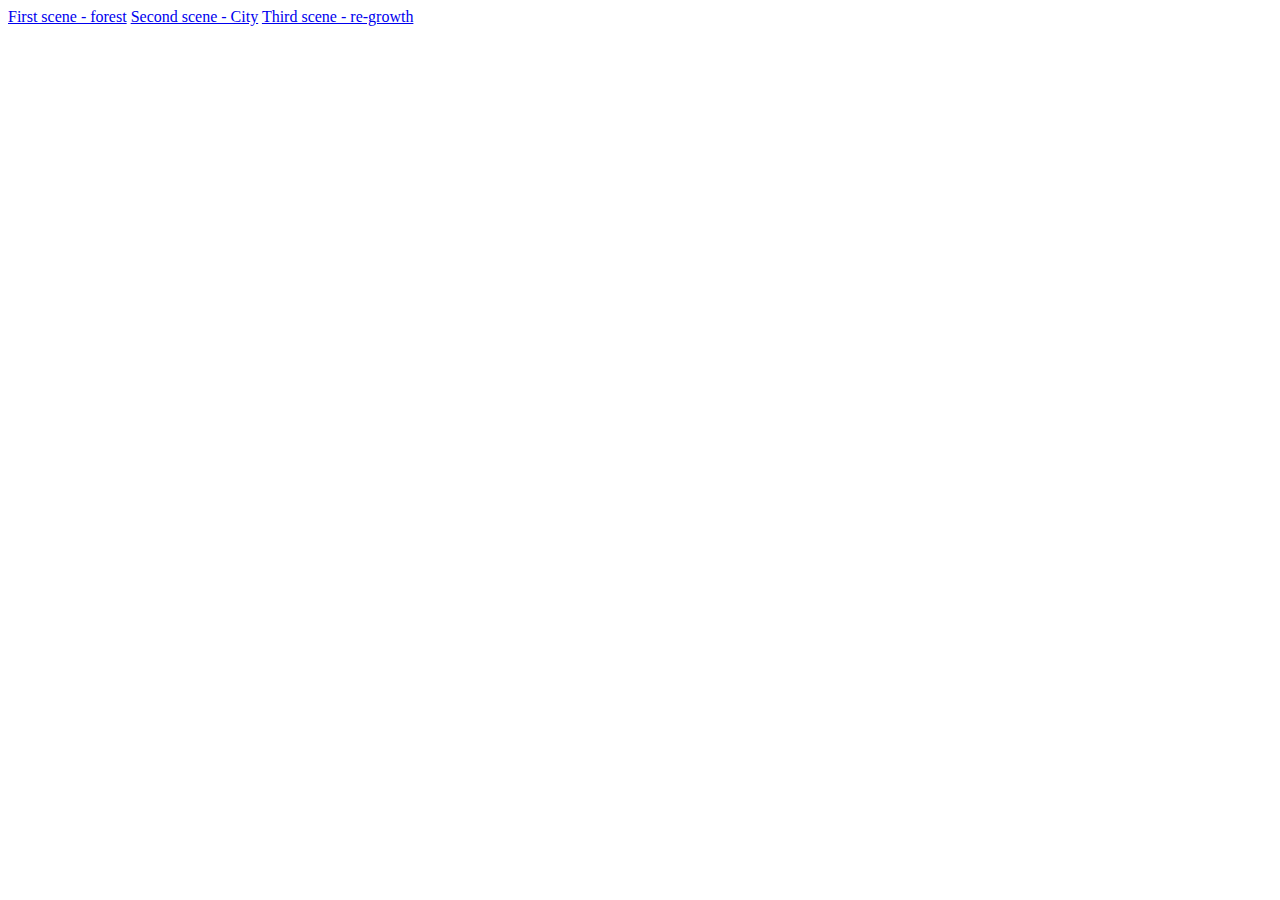
==== index.html @ 0fa27baa "created index.html" ====
<!DOCTYPE html>
<html lang="en">
  <head>
    <meta charset="UTF-8" />
    <meta name="viewport" content="width=device-width, initial-scale=1.0" />
    <link rel="stylesheet" href="assets/style/style.css" />
    <title>Document</title>
  </head>
  <body>
    <a href="assets/scenes/first.html">First scene - forest</a>
    <a href="assets/scenes/second.html">Second scene - City</a>
    <a href="assets/scenes/third.html">Third scene - re-growth</a>
  </body>
</html>
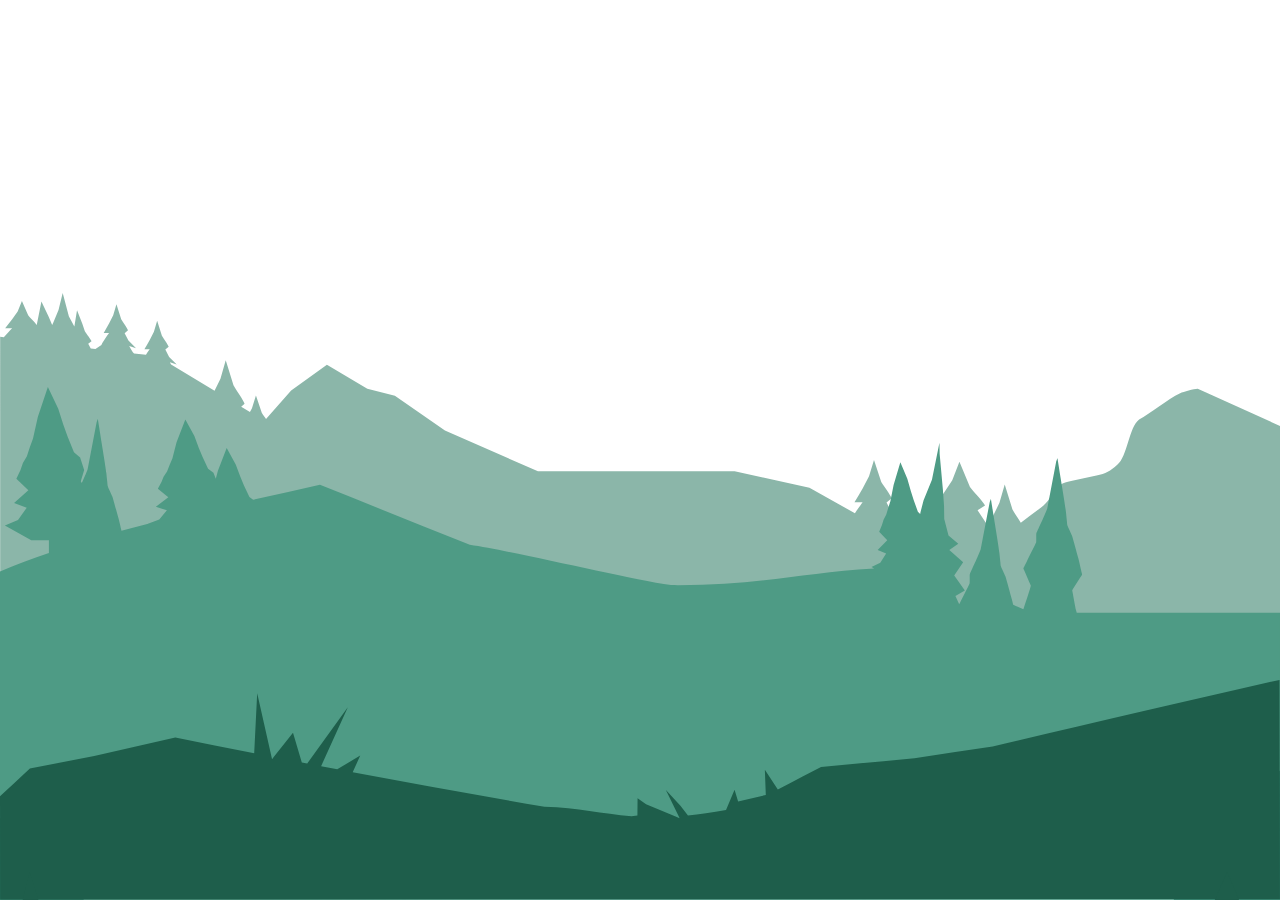
==== commit deaf4ce4: "Merge 477ab5587bb40c824de663db9a399c97cea7a58e into ced2da4fbe5e17d566fbe71ca04f5d64fb7f519e" ====
--- a/index.html
+++ b/index.html
@@ -4,11 +4,1122 @@
     <meta charset="UTF-8" />
     <meta name="viewport" content="width=device-width, initial-scale=1.0" />
     <link rel="stylesheet" href="assets/style/style.css" />
-    <title>Document</title>
+    <script src="assets/script/script.js" defer></script>
+    <title>Roots of life</title>
   </head>
-  <body>
-    <a href="assets/scenes/first.html">First scene - forest</a>
-    <a href="assets/scenes/second.html">Second scene - City</a>
-    <a href="assets/scenes/third.html">Third scene - re-growth</a>
+  <body class="body">
+    <div class="scene">
+      <div class="scene__one">
+        <h1 class="scene__headline">
+          <span class="scene__headline--one">Roots </span>
+          <span class="scene__headline--two">of life</span>
+        </h1>
+
+        <svg
+          viewBox="0 0 1920 910"
+          xmlns="http://www.w3.org/2000/svg"
+          class="forest__svg"
+        >
+          <path
+            class="forest__patch--four forest__patch"
+            d="M1920 199.346V910H0.22998V65.6443L5.68933 66.3535C9.33889 61.8129 15.3182 55.6204 18.2278 52.6971H7.70908C11.2187 48.2776 14.7182 43.858 18.2278 39.4298L26.4768 27.6415L32.8661 12.0305L42.2349 33.22C45.6845 37.4839 52.5737 44.1694 55.0634 47.8797L62.1226 12.7137L73.0113 35.4946L78.2306 48.0267C78.7006 47.0235 79.1805 46.0116 79.6605 45.0083L87.7695 25.635L94.0387 0L103.248 34.8114C105.327 39.1012 108.677 44.8959 111.517 50.137L115.526 25.7388L123.345 45.6916L127.275 57.2031C130.094 61.7005 135.974 69.0087 137.274 72.2866L132.324 76.291L136.094 83.2273L143.193 84.1527L152.112 77.9256C153.882 73.6358 160.661 63.88 163.53 59.8842H155.531C158.201 55.2312 160.861 50.5781 163.53 45.9164L169.81 33.4968L174.659 17.0554L181.788 39.3779C184.668 44.2905 190.667 52.2646 191.987 55.8366L186.938 60.2042L192.647 71.4304L204.066 82.7084L193.787 79.3613C196.776 85.2338 198.556 88.1917 201.036 90.6393L218.984 92.6372C221.104 89.4285 223.263 86.3495 224.583 84.5073H216.594C219.254 79.8456 221.923 75.1926 224.583 70.5395L230.862 58.1112L235.722 41.6699L242.841 63.9924C245.721 68.9049 251.72 76.8791 253.05 80.4511L247.99 84.8274L253.7 96.0535L265.118 107.323L254.839 103.984C255.479 105.23 256.059 106.346 256.599 107.357L321.821 146.632L330.69 128.504L338.599 100.802L350.218 138.424C354.907 146.701 364.696 160.141 366.856 166.161L361.787 170.693L374.925 178.606L377.945 172.941L383.894 153.827L392.633 179.782C394.273 182.42 396.712 185.828 399.032 189.123L436.728 146.424L490.371 107.53L550.974 143.535L592.309 154.139L667.41 206.386L806.893 267.395H1101.96L1214.17 292.286L1282.39 330.367C1286.42 324.217 1291.29 317.506 1293.94 313.917H1281.71C1285.79 307.041 1289.87 300.156 1293.94 293.272L1303.56 274.91L1311 250.607L1321.91 283.603C1326.32 290.868 1335.52 302.656 1337.54 307.932L1329.8 314.392L1338.55 330.981L1353.09 344.836L1394.98 347.612C1401.14 339.82 1409.99 330.185 1414.49 325.419H1396.78C1402.68 317.566 1408.59 309.722 1414.49 301.877L1428.41 280.939L1439.16 253.228L1454.95 290.85C1461.32 299.127 1474.63 312.567 1477.56 318.587L1466.36 325.956L1479.01 344.879L1482.46 347.465C1484.62 343.565 1486.78 339.655 1488.94 335.755L1499.18 314.816L1507.1 287.114L1518.72 324.736C1521.87 330.289 1527.31 338.168 1531.2 344.559C1539.71 338.176 1548.28 331.733 1556.57 325.506C1570.58 315.681 1571.78 312.818 1579.53 299.421C1585.79 288.653 1593.69 284.355 1606.58 282.089C1619.29 279.295 1632.08 276.519 1644.77 273.717C1658.7 271.157 1665.46 266.928 1675.92 257.665C1691.05 245.522 1693.44 200.678 1708.71 189.616C1725.1 181.088 1751.36 159.242 1770.23 150.299C1775.43 147.912 1790.81 143.475 1796.65 143.535L1920 199.346Z"
+          ></path>
+          <path
+            class="forest__patch--three forest__patch"
+            d="M1920 479.515V910H0L0 417.607C23.7072 407.54 48.8442 398.355 73.3512 389.862V370.696H46.8844L7.33916 348.693L26.9868 340.468L40.0752 322.098L21.1175 314.937L42.5349 295.858L24.5271 278.802L30.7464 265.475L34.3459 255.191L40.3452 244.735L44.7147 231.563L49.5141 218.391L56.7232 186.122L71.8014 140.846L87.3496 173.65L95.1286 197.971L101.498 215.787L110.907 238.923L120.156 246.811L126.245 265.475L121.166 282.262L122.645 285.081C127.045 275.378 131.704 264.809 131.504 263.987L144.933 193.828C145.983 191.052 146.672 188.561 146.762 189.158C147.092 191.035 147.702 195.074 148.722 201.344C152.632 226.633 158.551 260.649 159.521 270.283C159.931 274.314 160.321 278.266 160.751 282.418C161.211 285.427 160.931 288.446 162.141 291.196C163.52 294.31 167 301.791 168.62 305.467C170.33 310.794 175.389 329.848 178.129 339.448C179.209 343.495 180.818 350.734 182.188 356.737C195.517 353.148 208.905 349.679 222.343 346.315L221.793 346.055L238.921 339.872L250.34 326.068L233.802 320.68L252.48 306.349L236.782 293.523L242.201 283.507L245.341 275.775L250.57 267.914L254.39 258.019L258.569 248.117L264.848 223.857L277.997 189.832L291.555 214.49L298.344 232.774L303.894 246.162L312.093 263.546L320.162 269.479L323.681 278.768L326.871 266.443L340.019 232.419L353.578 257.068L360.367 275.352L365.926 288.74L374.125 306.133L379.655 310.198C413.121 302.855 446.607 295.512 479.923 287.789C554.844 317.748 629.765 347.699 704.686 377.658C772.468 387.648 938.598 428.193 1006.38 438.182C1138.13 439.281 1202.91 419.562 1311.25 413.395L1307.24 410.887L1320.44 404.668L1329.24 390.804L1316.49 385.407L1330.89 371.007L1318.79 358.129L1322.96 348.071L1325.38 340.304L1329.42 332.408L1332.35 322.47L1335.58 312.524L1340.42 288.169L1350.55 253.998L1360.99 278.751L1366.22 297.112L1370.5 310.561L1376.82 328.023L1380.27 331.344L1380.73 328.853L1385.28 311.339L1397.92 280.212L1409.19 224.739L1409.5 241.691L1414.39 295.624L1416.06 319.201L1416.36 338.963L1422.77 363.664L1437.41 375.998L1423.95 385.442L1444.73 403.726L1431.31 423.756L1438.04 433.209L1447.27 446.165L1433.14 454.581L1438.78 467.052C1439.17 466.265 1439.59 465.435 1440.03 464.561C1444.27 455.869 1449.66 445.543 1452.62 439.376C1453.47 437.612 1454.12 436.185 1454.49 435.242C1454.62 432.275 1454.53 426.887 1454.56 423.843C1454.59 422.744 1454.48 421.871 1454.96 420.98C1456.75 417.019 1471.48 385.356 1471.12 383.911L1484.55 313.752C1485.61 310.976 1486.29 308.485 1486.38 309.073C1486.72 310.959 1487.32 314.998 1488.35 321.259C1492.26 346.548 1498.18 380.573 1499.14 390.199C1499.55 394.238 1499.95 398.182 1500.37 402.333C1500.83 405.352 1500.55 408.37 1501.76 411.112C1503.14 414.234 1506.62 421.715 1508.24 425.382C1509.95 430.719 1515.01 449.772 1517.75 459.363C1518.32 461.5 1519.03 464.518 1519.79 467.779L1535.07 474.248C1539.64 460.505 1545.58 442.853 1546.25 439.099C1543.64 432.967 1537.08 418.065 1535.39 414.165C1534.7 412.876 1535.47 412.305 1536.1 410.887C1536.96 409.174 1538.29 406.493 1539.86 403.362C1545.31 392.197 1552.65 378.307 1554.32 374.043C1554.44 371.076 1554.35 365.697 1554.38 362.644C1554.41 361.554 1554.3 360.681 1554.78 359.79C1556.57 355.829 1571.31 324.165 1570.95 322.721L1584.38 252.553C1585.44 249.777 1586.12 247.295 1586.21 247.883C1586.55 249.768 1587.15 253.807 1588.18 260.069C1592.09 285.358 1598.01 319.383 1598.98 329.009C1599.38 333.039 1599.78 336.992 1600.2 341.143C1600.66 344.161 1600.38 347.18 1601.59 349.921C1602.97 353.044 1606.45 360.516 1608.07 364.192C1609.78 369.528 1614.84 388.573 1617.58 398.173C1619.03 403.596 1621.42 414.753 1622.93 420.963C1623.26 422.424 1623.22 422.511 1622.39 423.799C1618.23 430.251 1613.46 437.689 1609.21 444.263C1608.19 445.845 1608.25 445.724 1608.58 447.523C1609.05 450.1 1609.53 452.635 1610.02 455.298C1611.1 461.119 1612.37 468.09 1613.4 473.582C1613.9 475.191 1614.48 477.266 1615.1 479.515H1920Z"
+          ></path>
+          <path
+            class="forest__patch--two forest__patch forest__patch--right"
+            d="M781.286 910H1920V310.154L1907.1 281.198L1889.67 203.082L1889.19 226.944L1881.65 302.898L1879.05 336.101L1878.59 363.933L1868.69 398.718L1846.06 416.085L1866.88 429.395L1834.75 455.143L1855.5 483.355L1837.89 505.868L1812.05 456.725L1836.57 436.21C1830.38 420.055 1803.12 384.716 1788.67 361.545C1785.01 354.877 1778.56 342.674 1770.3 325.411C1752.86 288.999 1750.04 272.446 1750.04 272.446L1729 331.387L1726.59 335.997C1716.43 320.931 1704.37 304.195 1696.3 291.257C1696.41 291.464 1696.52 291.663 1696.62 291.854C1700.89 299.032 1700.46 298.807 1696.62 291.854C1696.23 291.205 1695.8 290.487 1695.34 289.717C1695.65 290.228 1695.97 290.738 1696.3 291.257C1692.63 284.597 1686.18 272.376 1677.92 255.122C1660.49 218.702 1657.67 202.157 1657.67 202.157L1636.63 261.09L1606.19 319.383C1593.26 341.229 1580.34 363.076 1567.42 384.932H1606.19C1593.41 402.16 1564.55 442.291 1553.31 464.293C1508.73 478.399 1464.13 492.497 1419.55 506.603C1417.95 502.322 1416.6 498.828 1415.71 496.761C1412.55 491.407 1405.78 480.51 1403.09 475.96C1400.74 471.965 1401.29 467.571 1400.39 463.169C1399.57 457.123 1398.79 451.372 1398 445.491C1396.12 431.462 1384.6 381.896 1376.98 345.052C1375 335.928 1373.83 330.038 1373.17 327.296C1372.99 326.44 1371.66 330.064 1369.61 334.103L1343.47 436.332C1344.17 438.442 1315.47 484.566 1311.99 490.343C1311.06 491.641 1311.26 492.912 1311.2 494.503C1311.14 498.949 1311.33 506.793 1311.08 511.109C1308.18 516.688 1296.33 533.587 1286.28 548.766C1256.19 558.28 1226.09 567.802 1196.01 577.316C1156.45 608.849 1115.58 640.417 1075.55 672.902L952.586 709.677L847.138 773.496L781.286 910ZM1789.13 362.376C1793.19 369.217 1792.79 369.009 1789.13 362.376Z"
+          ></path>
+          <path
+            class="forest__patch--two forest__patch forest__patch--left"
+            d="M0 180.907V173.841L17.6071 251.965L37.1884 295.797L44.2333 320.464L48.5323 341.636C48.7127 342.215 48.4722 345.182 48.0012 348.564C54.2644 338.003 60.5176 327.443 66.7808 316.874L97.2951 258.59L118.38 199.649C118.38 199.649 121.206 216.202 138.682 252.614C141.789 259.1 144.655 264.878 147.2 269.911C147.351 269.652 147.501 269.401 147.651 269.142L178.176 210.858L199.26 151.916C199.26 151.916 202.076 168.47 219.553 204.881C227.83 222.136 234.294 234.356 237.972 241.016C252.462 264.186 279.78 299.525 285.973 315.681L261.411 336.196L287.767 386.212L290.422 384.179L300.343 349.394L300.804 321.571L303.41 288.359L310.976 212.414L311.457 188.544L328.914 266.668L348.495 310.492L355.54 335.167L359.839 356.33C360.31 357.826 357.995 374.882 356.111 374.631L366.783 387.682L379.731 420.115L367.956 446.33L378.097 474.109L372.816 505.003C446.421 524.982 525.187 551.776 583.52 572.749C583.56 568.701 583.48 563.962 583.52 560.874C583.581 559.283 583.38 558.003 584.302 556.714C587.799 550.937 616.55 504.804 615.849 502.694L642.044 400.474C644.108 396.426 645.441 392.802 645.621 393.667C646.273 396.409 647.445 402.29 649.449 411.414C657.075 448.267 668.62 497.833 670.514 511.861C671.306 517.743 672.077 523.494 672.899 529.54C673.801 533.933 673.25 538.335 675.615 542.331C678.3 546.88 685.095 557.769 688.251 563.123C691.598 570.889 701.459 598.652 706.81 612.629C707.412 614.306 708.093 616.373 708.825 618.657C719.908 622.557 730.991 626.449 742.075 630.35C779.714 645.866 785.085 671.129 822.725 686.654C852.267 717.884 912.945 709.555 941.014 741.72C946.816 748.12 956.908 772.346 963.862 777.769C969.965 782.595 976.87 786.573 983.995 790.249C1001.78 799.304 1021.14 808.904 1038.27 817.769C1049.73 832.784 1090.7 886.371 1105 910H0V180.907Z"
+          ></path>
+          <path
+            class="forest__patch--one forest__patch"
+            d="M0 754.973C14.9264 741.045 29.8528 727.117 44.7793 713.188C76.9716 706.994 109.164 700.809 141.356 694.615C181.886 685.332 222.427 676.049 262.967 666.758C302.368 674.76 341.818 682.641 381.289 690.393L385.778 600.379L407.242 695.471L408.092 699.243L410.572 696.12L439.485 659.612L452.702 704.278C455.411 704.797 458.12 705.316 460.82 705.835L521.715 621.487L481.625 709.814C489.713 711.363 497.811 712.903 505.899 714.434L540.34 693.896L529.033 718.803C624.72 736.806 720.597 754.091 816.654 770.64C867.512 771.843 902.224 781.255 947.373 784.914L956.131 783.599L956.361 757.837L969.088 766.989L1013.41 785.347L1019.42 787.838L1018.05 785.027L998.821 745.457L1020.66 769.143L1031.93 783.816C1049.03 782.111 1067.89 779.464 1089.04 775.588L1101.84 744.981L1107.19 762.707L1148.72 752.949L1147.28 715.247L1166.74 744.609C1172.53 741.607 1178.32 738.605 1184.12 735.595C1190.72 732.169 1197.33 728.734 1203.94 725.308C1213.16 720.524 1222.37 715.749 1231.58 710.965C1278.31 706.544 1325.03 702.132 1371.76 697.712C1410.86 691.872 1449.95 686.024 1489.04 680.185C1621.52 648.98 1773.29 613.814 1919.28 580.334L1919.77 908.919L0.319915 909.853L0 754.973Z"
+          ></path>
+        </svg>
+
+        <svg
+          viewBox="0 0 1920 717"
+          class="forest__trees"
+          xmlns="http://www.w3.org/2000/svg"
+        >
+          <path
+            class="forest__tree"
+            d="M1887.36 536.337L1869.97 422.944L1920 432.969V248.564L1904.74 229.714L1920 222.169V159.812L1891.34 119.328L1840.71 -0.114761L1775.13 148.608C1760.37 175.035 1731.37 184.991 1716.62 211.41L1775.13 227.882L1762.22 254.439L1663.93 338.087H1721.55L1705.58 370.935L1634.4 446.995L1752.44 437.411L1804.01 427.533L1811.34 461.28L1806.73 536.337H1887.36Z"
+          ></path>
+          <path
+            data-tree="forest__tree--three"
+            class="forest__tree"
+            d="M1630.24 241.831C1616.23 266.936 1602.21 292.041 1588.2 317.138H1630.24C1615.18 338.657 1579.52 391.227 1570.18 414.397L1516.12 453.027H1564.18C1549.79 476.707 1510.31 542.525 1489.1 561.201C1555.89 561.719 1564.34 565.92 1625.73 538.014L1645.25 561.201H1663.26L1660.26 610.141H1720.32V527.721L1777.38 548.324L1888.49 527.721C1826.88 485.98 1820.88 485.556 1789.39 422.123L1843.45 440.151L1783.39 379.362L1753.36 318.858L1779.95 295.291C1772.99 276.036 1741.42 233.05 1726.28 206.562C1723.5 201.714 1716.47 186.599 1708.06 167.992C1689.15 126.156 1663.27 86.2289 1663.27 86.2289V174.854L1630.24 241.822V241.831Z"
+          ></path>
+          <path
+            data-tree="forest__tree--two"
+            class="forest__tree"
+            d="M1470.43 479.824C1493.32 484.135 1531.3 457.826 1552.64 451.762L1598 398.277L1532.12 392.104C1511.45 380.31 1499.39 372.452 1492.27 355.583C1539.52 351.784 1560.19 327.753 1592.49 306.021C1574.89 307.562 1543.78 311.518 1526.72 304.922L1537.72 281.894C1478.24 308.544 1500.39 305.639 1469.81 253.559C1488.18 244.132 1514.28 212.543 1525 197.769L1482.79 208.505L1455.04 190.722L1431.72 117.429L1413.07 190.722L1384.62 209.385L1330.58 212.85C1360.94 242.134 1348.36 240.271 1396.75 251.574L1374.6 293.054C1340.42 306.573 1344.32 313.503 1304.21 303.326C1334.31 334.083 1337.89 347.691 1389.75 360.119L1375.44 388.018L1318.63 413.358L1272 400.91C1272 400.91 1323.3 461.755 1323.31 461.755C1349.76 469.231 1392.86 482.382 1421.53 478.419L1419.09 505.553H1476.24L1470.46 479.817L1470.43 479.824Z"
+          ></path>
+          <path
+            data-tree="forest__tree--one"
+            class="forest__tree"
+            d="M558.204 469.352L488.963 455.482L505.639 564.226H428.317L432.74 492.245L425.707 459.881L376.255 469.352L263.053 478.539L331.306 405.599L346.622 374.099H291.356L385.615 293.882L397.998 268.405L341.886 252.607C356.033 227.269 383.842 217.719 397.998 192.38L460.892 49.7505L509.447 164.302L568.29 247.422L522.294 270.16L552.118 306.992L616.815 353.185L558.678 374.401C590.467 438.448 596.533 422.002 658.721 464.15L558.184 469.352H558.204Z"
+          ></path>
+          <path
+            class="forest__tree"
+            d="M236.412 539.509C202.548 549.309 142.274 591.777 105.94 584.811L119.442 645.868H22.714L28.3162 582.556C19.6005 583.778 10.0465 583.989 0 583.446V128.113L14.9052 118.17L44.508 -0.131927L81.5266 118.17L125.558 146.871L192.552 129.543C175.544 153.387 134.112 204.376 104.953 219.594C153.498 303.657 118.334 308.341 212.744 265.329L195.283 302.499C222.347 313.146 271.718 306.759 299.658 304.27C248.403 339.357 215.586 378.143 140.601 384.27C151.886 411.502 171.05 424.18 203.847 443.219L308.404 453.183L236.412 539.509Z"
+          ></path>
+        </svg>
+
+        <svg
+          class="forest__deer forest__svg"
+          xmlns="http://www.w3.org/2000/svg"
+          viewBox="0 0 235.03 306.83"
+        >
+          <g class="forest__legs--two">
+            <polygon
+              points="35.84 192.22 47.79 244.94 47.79 302.8 68.33 302.8 65.47 286.04 62.87 243.68 76.45 205.12 84.37 162.55 62.12 162.55 35.84 192.22"
+            />
+            <polygon
+              points="120.88 200.06 131.7 247.81 131.7 300.21 150.3 300.21 147.71 285.03 145.36 246.67 153.51 210.4 157.66 173.19 144.67 173.19 120.88 200.06"
+            />
+          </g>
+          <g class="forest__legs--one">
+            <polygon
+              points="25.15 196.04 35.97 243.78 35.97 296.18 54.58 296.18 51.98 281.01 49.63 242.64 57.79 206.37 61.93 169.17 48.95 169.17 25.15 196.04"
+            />
+            <polygon
+              points="131.57 196.25 143.51 248.97 143.51 306.83 164.06 306.83 161.19 290.07 158.6 247.71 172.18 209.14 180.1 166.58 157.84 166.58 131.57 196.25"
+            />
+          </g>
+          <path
+            d="M179.83,57.06l-14.11-12.97.69-5.92,23.2-6.12c8.61-2.27,12.67-1.13,16.01-9.38l5.11-12.63c.7-1.73,1.06-3.57,1.06-5.43v-2.46c0-1.95-2.39-2.88-3.71-1.45l-9.26,14.48-9.8,6.1c-2.39,1.48-13.65,4.85-16.44,5.23l2.37-1.8c4.52-3.42,8.16-7.87,10.63-12.98l.4-.82c1.46-3.02.21-11.13-2.66-8.26h0s0,0,0,0l-10.29,12.89-12.22,5.74-10.7,3.38c-.59.19-1.21-.17-1.36-.77l-3.03-6.51-1.57-9.06-.79-6.73c-1.79-2.68-4.13.6-4.85,2.57h0c-1.23,3.33-1.86,6.85-1.86,10.4h0c0,10.4,3.66,20.46,10.35,28.43l5.9,7.02c.16.32-16.97-2.38-16.97-2.38-2.77-.5-4.5,2.94-2.82,5.6l6.19,9.75.15.14,9.92,5.9.14.14c.17.26.35.5.55.74l4.25,5.16.07.13.77,2.16c.04.11.03.23-.02.34-.9,1.85-1.79,3.7-2.62,5.45-1.76,3.54-2.49,7.06-2.16,11.06.22,4.21.62,8.82.89,13.08.54,5.93-.18,9.42-2.7,14.02-1.96,3.6-3.77,7-6.94,8.93h-.02c-5.17,2.78-11.84,3.58-17.32,5.17h-.07c-19.29,2.51-43.78-.77-66.46.25-15.87.72-29.05,3.54-38.11,12.72l-.09.07-9.57,5.33c-.05.05-.11.1-.16.15-1.34,2.21-2.97,4.9-4.37,7.19-1.75,3.04-3.94,5.81-4.42,8.78-.32,1.53-.68,3.2-.94,4.74-.19,1.23-.27,2.52,1.75,2.76,2.53.12,5.82,0,8.28-.94.24-.09.5.06.52.32.39,4.03,1.18,8.02,2.36,11.92l.03.08c7.32,14.76,22.25,24.3,38.73,24.46,11.66.11,22.97-.43,34.57-.43,9.93,0,20.08.4,30.86,1.94h.18c16.16-4.71,32.32-9.41,48.48-14.12.11-.03.2-.11.26-.2l10.23-17.91c10.08-16.39,15.06-35.41,14.29-54.63l-.07-1.9c0-.14.05-.26.15-.35,4.95-4.15,10.24-9.01,16.09-11.54,3.89-1.58,10.19-2.17,15.03-3,3.63-.69,7.42-.76,10.48-2.71,3.32-2.42,3.37-8.4,1.35-12.04-1.44-2.53-3.87-3.96-6.41-5.5-4.41-2.63-9.63-5.43-13.81-8.1-2.78-1.77-4.95-3.95-7.13-6.39-3.45-3.85-7.35-8.27-11.01-12.42-2.8-1.6-5.38-3.07-8.18-4.67-2.52-.5-5.04-1.06-7.3-2.23-.02-.01-.03-.02-.05-.03"
+          />
+        </svg>
+
+        <p class="scene__paragraph" id="scene__paragraph--one">
+          During photosynthesis, trees purify the air by absorbing CO<sub
+            >2</sub
+          >
+          from the atmosphere and release oxygen as a byproduct. A single tree
+          can absorb up to 150 kilograms of CO<sub>2</sub> annually.
+        </p>
+
+        <svg
+          class="bulldozer__svg bulldozer"
+          xmlns="http://www.w3.org/2000/svg"
+          viewBox="0 0 1254.4 671"
+        >
+          <g class="bulldozer__group--body">
+            <path
+              d="m660.7 170.1-15.2-1.4-2.9 31.8-41.9-3.8 2.9-31.8-15.2-1.4 17.3-22.3 42 3.8 13 25.1z"
+              class="bulldozer__yellow-light"
+            />
+            <path d="m645.5 168.7-.8 9.3-42-3.8.9-9.3" class="0" />
+            <g class="bulldozer__group--pipe">
+              <path
+                d="M708 46.3A29 29 0 0 0 681.2 67a40.3 40.3 0 0 0-2.7 14.4V209h-5V81.4a40.3 40.3 0 0 1 4.2-18.2c9.7-19.4 28.8-16.7 30.3-16.9Z"
+                class="bulldozer__grey-light"
+              />
+              <path
+                d="M713.1 67.1c-4.7.6-7.5 2.4-9.9 5-2.8 3-4.1 7-4 11.2l1.2 125.9h-21.9V81.4a40.3 40.3 0 0 1 4.2-18.2A29 29 0 0 1 708 46.4c2.7-.2 4.5 0 5 0L713 67Z"
+              />
+            </g>
+            <path
+              d="M847 458.6v85L94.8 527 57.7 415H0v-98.4l23.3-59h32.2L93 23.3l9-10.8h39.3L146.7 0h50.1l21.4 12.5h91.4l135.5 31.1 17.5 29.5 30.2 100.2 106.4 11.6 151.2 11.6 73.4 6.3 9.8 13.4L847 458.6z"
+              class="bulldozer__yellow-light"
+            />
+            <path
+              d="M732.6 543.6h-16.3l-.6-143.4-264.9-81v-.9l-83.1-.6-94.5-95.3H61.1L91.6 31.9h217l85.8 15.3 68.2 25.9 30.2 100.2 64 6.8-.5 13.8 140.1 24.3 19.1 130.3-.7-153.3 9.3.7.4 23 8.1 324.7z"
+            />
+            <path
+              d="M57.7 415h53.7l36.2-59.2h220l-24.1 24.1-191.8.9-33.2 56.3H65L57.7 415z"
+              class="bulldozer__yellow-mid"
+            />
+            <path
+              d="M0 316.6h252.2l21-94.2 94.5 95.3-.1 38.1h-220L111.4 415H0v-98.4z"
+            />
+            <path
+              d="m197.4 258.9-9.6 12.8h-47.4L127 260.9v-38.5h20.6v9.2l49.8 27.3z"
+              class="bulldozer__yellow-mid"
+            />
+            <g>
+              <path
+                d="M542.6 236.6h67.1v40h-67.1zM542.6 284.4h67.1v40h-67.1zM620.3 236.6h67.1v40h-67.1zM620.3 284.4h67.1v40h-67.1z"
+                class="bulldozer__yellow-mid"
+              />
+            </g>
+            <g class="bulldozer__group--window">
+              <path
+                d="M450.4 170.8v148.4l-82.7-1.5-94.5-95.3H90.3l21.3-179.7h161.6l118.2 18 29 24.9 30 85.2z"
+                class="bulldozer__grey-dark"
+              />
+              <path
+                d="m400.1 95.5-15.6-14.3-75.5-11-.4 120.1 79.2 83.1h38.8v-98.3l-26.5-79.6zM273.6 69.4v121.4l-155.9 2 13.8-123.4h142.1z"
+                class="bulldozer__grey-light"
+              />
+            </g>
+            <path d="m218.2 12.5-20.8-.4v246.8h-49.8V0h49.8l20.8 12.5z" />
+          </g>
+          <g class="bulldozer__group--track">
+            <path
+              d="M841.4 539.9a69.8 69.8 0 0 0-35-24.6L288.5 368.6c-9.5-1.8-18.4-4-27.7-5.6-4-.7-8-1.1-12.1-1.1-5.3 0-10.3.6-17.7 1.9-28.1 4.8-54.2 24.2-71.3 49.2L78.8 546.2c-19.2 45.4-.3 88 43.8 97l15.8 3.2c8.5 1.7 17 2.6 25.6 2.6 365.3 2.2 585.8 4.3 602.3 4.4h-.6 1l21.5.3c12.8-1.6 37.5-4.5 53.1-23.2 19.7-23.3 19.4-64.4 0-90.6Zm-92.2 47.3-576.7-18v-50L467.7 531l4.7-26.9 14-.5 3.6 1.7h-3.6l-1.4 26.4 265.5 10.6-1.3 44.9Z"
+              class="bulldozer__grey-mid"
+            />
+            <path
+              class="bulldozer__yellow-dark"
+              d="M820 586c1.9-31.9-33.6-45.1-74-58.4l-345-94.4c-27-6.5-57.4-13.7-95.4-22.3l-44.8-9.7c-11.3-2.5-23-.7-33 5.2a154.3 154.3 0 0 0-37.4 34.8 122 122 0 0 0-4.6 5.8c-4.2 5.7-76.2 111-77.9 118.2L820 586"
+            />
+            <path
+              d="M741.6 554.2 506.3 492l-129.6-31-92.2-16a68.8 68.8 0 0 0-66.5 26l-52.5 69 576.1 14Z"
+              class="bulldozer__yellow-mid"
+            />
+            <path
+              d="m469.4 505.8-63.5 24.6 385.3 14.9-43.3-16.9-96.1-26.8-182.4 4.2z"
+              class="bulldozer__grey-dark"
+            />
+            <path
+              d="M109.5 565.2a2.6 2.6 0 0 0-2.6 2.6c.3 22.9 17.4 41.3 46.8 46.2l14.4 2.4h.2l23.3 2s181.2 15.5 566 6.4c11.4-.3 38-1.3 53-20.4a34.6 34.6 0 0 0 6.3-37.7c-.4-.9-1.3-1.5-2.4-1.5h-705Z"
+            />
+            <path
+              d="m750.5 542.3-1.3 44.9-576.6-18v-49.9l295.1 11.8 4.7-27 14.1-.5 3.5 1.7-3.6.1-1.4 26.3 265.5 10.6z"
+              class="bulldozer__grey-mid"
+            />
+            <g class="bulldozer__group--wheel">
+              <ellipse cx="165.5" cy="562.4" rx="60.3" ry="63.3" />
+              <circle cx="165.5" cy="562.4" r="43.1" />
+            </g>
+            <path
+              d="M754.8 557v53.9l-561.9-18.2v-15.3h-72.5v-28.6h72.5v-13.2L754.8 557z"
+              class="bulldozer__grey-light"
+            />
+            <path
+              d="M754.8 557v53.9l-446.1-14.4 8.1-58 438 18.5z"
+              class="bulldozer__grey-mid"
+            />
+            <g class="bulldozer__group--wheel">
+              <ellipse cx="769.8" cy="581.4" rx="53.3" ry="55.9" />
+              <circle cx="769.8" cy="581.4" r="38.1" />
+              <path
+                d="M769.8 543.3c-21 0-38.1 17.1-38.1 38.1h76.1c0-21-17-38-38-38Z"
+                class="bulldozer__grey-mid"
+              />
+            </g>
+            <g class="bulldozer__group--wheel">
+              <ellipse cx="250.3" cy="455.8" rx="66.5" ry="69.8" />
+              <circle cx="250.3" cy="455.8" r="47.5" />
+              <path
+                d="M250.3 408.3a47.5 47.5 0 0 0-47.5 47.5h95a47.5 47.5 0 0 0-47.5-47.5Z"
+                class="bulldozer__grey-mid"
+              />
+            </g>
+            <g class="bulldozer__group--wheel">
+              <ellipse cx="545.1" cy="489.9" rx="30.4" ry="31.9" />
+              <circle cx="545.1" cy="489.9" r="21.7" />
+              <path
+                d="M545 512.4c-11.9 0-21.6-9.7-21.6-21.7h43.4c0 12-9.7 21.7-21.7 21.7Z"
+                class="bulldozer__grey-mid"
+              />
+            </g>
+          </g>
+          <g class="bulldozer__group--lift">
+            <path
+              d="M857.8 472.1h169.3v29.6H857.8z"
+              class="bulldozer__grey-light"
+              transform="rotate(71.3 942.5 486.9)"
+            />
+            <path
+              d="m927.8 489.7 28.2-9.1-14.2-41.9-28.2 8.9 14.2 42.1z"
+              class="bulldozer__grey-mid"
+            />
+            <path
+              d="m945 435.5-35.8 12.1-4.1-12.1-4 1.3-18.6-54.8 4-1.3L819 181.1l-6.6 2.2-19-56.1 49-16.5 19 56-6.6 2.3 67.6 199.5 4-1.3L945 422l-4.1 1.3 4.1 12.2z"
+            />
+            <path
+              d="m847.7 266 1.5 4.4 34.4-16.6-35.9 12.2z"
+              class="bulldozer__yellow-mid"
+            />
+            <path
+              d="M892.5 347.2h18.1V385h-18.1z"
+              class="bulldozer__yellow-mid"
+              transform="rotate(71.3 901.6 366.1)"
+            />
+            <path d="m836.3 112.8 6.1-2.1 19 56-25.7 9.1.6-63z" />
+            <path d="m819 181.1 35.8-12.1 2.6 7.6-35.8 12.3-2.6-7.8z" />
+            <path
+              d="M793.2 228.6h59.4V260h-59.4z"
+              transform="rotate(-18.7 822.8 244.3)"
+            />
+            <path
+              d="M832.5 205.7h50.2v55.4h-50.2z"
+              class="bulldozer__yellow-light"
+              transform="rotate(-18.7 857.5 233.4)"
+            />
+            <ellipse
+              cx="791.6"
+              cy="254.9"
+              rx="16.3"
+              ry="15.5"
+              transform="rotate(-18.7 791.5 254.9)"
+            />
+            <ellipse
+              cx="791.5"
+              cy="254.3"
+              class="bulldozer__yellow-mid"
+              rx="7.7"
+              ry="7.3"
+              transform="rotate(-18.7 791.4 254.3)"
+            />
+            <path
+              d="M822.6 226.8h11.3v31.4h-11.3z"
+              class="bulldozer__yellow-mid"
+              transform="rotate(-18.7 828.2 242.5)"
+            />
+            <path
+              d="M879.5 410.3h96.7v32.6h-96.7z"
+              class="bulldozer__grey-light"
+              transform="rotate(-21.6 927.8 426.6)"
+            />
+            <path
+              d="m920.1 407.2 15.4 38.7-15.7 6.2 1.8 4.4-70.5 28-1.8-4.4-264.9 105.1-15.3-38.7L834 441.4l-1.8-4.4 70.5-27.9 1.8 4.3 15.6-6.2z"
+            />
+            <path
+              d="M818.8 444.3h23.8v41.6h-23.8z"
+              class="bulldozer__yellow-mid"
+              transform="rotate(-21.6 830.7 465.1)"
+            />
+            <path
+              d="m920.1 407.2 4.1 10.2-86.2 34.2-5.8-14.6 70.5-27.9 1.8 4.3 15.6-6.2z"
+            />
+            <path
+              d="m983.6 422.1-12-30.3-11.7 4.7-13.7 40.5 37.4-14.9z"
+              class="bulldozer__grey-mid"
+            />
+            <path
+              d="m1004.8 568.3-6.8 75.3c-.5 5.2-5.9 9-12 8.5l-646-58.8c-6-.5-10.7-5.2-10.2-10.5l3.3-36.3c.5-5.3 5.8-9.1 12-8.5l576 52.4 2.2-29.3c.3-5.4 5.7-9.3 12-8.7l59.3 5.4c6.1.5 10.7 5.3 10.2 10.5Z"
+            />
+            <ellipse
+              cx="961.3"
+              cy="580"
+              rx="16.3"
+              ry="15.5"
+              transform="rotate(-18.7 961.2 580)"
+            />
+            <ellipse
+              cx="961.1"
+              cy="579.4"
+              class="bulldozer__yellow-mid"
+              rx="7.7"
+              ry="7.3"
+              transform="rotate(-18.7 961 579.4)"
+            />
+            <path d="m1055.6 598.4-59.2 6.1-3.2-21.3 51.4-31.2 11 46.4z" />
+            <path
+              d="m1201.2 654.4-54.8-4.5c-.5 0-1-.2-1.5-.4L1032 591.6a4 4 0 0 1-1.7-1.8l-49.8-98.2c-.2-.5-6.2-18.7-6.2-19.3l-13.8-120.2c0-2.4 10.5-13.7 12.9-13.5l77.4 6.3a4 4 0 0 1 3.7 3.3l18.2 43.6c0 .3 16.4 34.5 16.5 34.8l62.2 153.4 49.8 74.4"
+            />
+            <path
+              d="m1254.4 671-43.9-3.9-7.5-11.9-1.8-.8-18.5-7.9-55.6-73.9-85.2-227.9 97.3 227.9 37 43.6 3.8 4.4 74.4 50.4z"
+              class="bulldozer__yellow-mid"
+            />
+            <path
+              d="M527.1 565.7c26-7.3 32.1-41 63.4-41.5 33.1-.4 27 38.9 46 55.1 10.5 10.2-123.6-5.5-109.4-13.6Z"
+            />
+            <ellipse
+              cx="589.5"
+              cy="552.8"
+              rx="16.3"
+              ry="15.5"
+              transform="rotate(-18.7 589.4 552.8)"
+            />
+            <ellipse
+              cx="589.4"
+              cy="552.2"
+              class="bulldozer__yellow-mid"
+              rx="7.7"
+              ry="7.3"
+              transform="rotate(-18.7 589.3 552.1)"
+            />
+          </g>
+        </svg>
+
+        <p class="scene__paragraph" id="scene__paragraph--two">
+          Forests cover 31% of the world's surface, providing habitat for 80% of
+          land animals and plants. Their destruction harms biodiversity, leading
+          to population declines, species loss, and ecosystem disruption.
+        </p>
+      </div>
+
+      <div class="scene__second">
+        <!-- HTML for city animation-->
+        <div id="scene__building--one" class="scene__building">
+          <div
+            data-windows="scene__window--first"
+            class="scene__window scene__window--medium"
+          ></div>
+          <div
+            data-windows="scene__window--first"
+            class="scene__window scene__window--medium"
+          ></div>
+          <div
+            data-windows="scene__window--first"
+            class="scene__window scene__window--medium"
+          ></div>
+          <div
+            data-windows="scene__window--first"
+            class="scene__window scene__window--medium"
+          ></div>
+          <div
+            data-windows="scene__window--first"
+            class="scene__window scene__window--medium"
+          ></div>
+        </div>
+        <div id="scene__building--two" class="scene__building">
+          <div
+            data-windows="scene__window--second"
+            class="scene__window scene__window--large"
+          ></div>
+          <div
+            data-windows="scene__window--second"
+            class="scene__window scene__window--large"
+          ></div>
+          <div
+            data-windows="scene__window--second"
+            class="scene__window scene__window--large"
+          ></div>
+          <div
+            data-windows="scene__window--second"
+            class="scene__window scene__window--large"
+          ></div>
+          <div
+            data-windows="scene__window--second"
+            class="scene__window scene__window--large"
+          ></div>
+        </div>
+        <div id="scene__building--three" class="scene__building">
+          <div
+            data-windows="scene__window--third"
+            class="scene__window scene__window--small"
+          ></div>
+          <div
+            data-windows="scene__window--third"
+            class="scene__window scene__window--small"
+          ></div>
+          <div
+            data-windows="scene__window--third"
+            class="scene__window scene__window--small"
+          ></div>
+          <div
+            data-windows="scene__window--third"
+            class="scene__window scene__window--small"
+          ></div>
+          <div
+            data-windows="scene__window--third"
+            class="scene__window scene__window--small"
+          ></div>
+          <div
+            data-windows="scene__window--third"
+            class="scene__window scene__window--small"
+          ></div>
+          <div
+            data-windows="scene__window--third"
+            class="scene__window scene__window--small"
+          ></div>
+          <div
+            data-windows="scene__window--third"
+            class="scene__window scene__window--small"
+          ></div>
+          <div
+            data-windows="scene__window--third"
+            class="scene__window scene__window--small"
+          ></div>
+          <div
+            data-windows="scene__window--third"
+            class="scene__window scene__window--small"
+          ></div>
+          <div
+            data-windows="scene__window--third"
+            class="scene__window scene__window--small"
+          ></div>
+          <div
+            data-windows="scene__window--third"
+            class="scene__window scene__window--small"
+          ></div>
+        </div>
+        <div id="scene__building--four" class="scene__building">
+          <div
+            data-windows="scene__window--four"
+            class="scene__window scene__window--large"
+          ></div>
+          <div
+            data-windows="scene__window--four"
+            class="scene__window scene__window--large"
+          ></div>
+          <div
+            data-windows="scene__window--four"
+            class="scene__window scene__window--large"
+          ></div>
+          <div
+            data-windows="scene__window--four"
+            class="scene__window scene__window--large"
+          ></div>
+          <div
+            data-windows="scene__window--four"
+            class="scene__window scene__window--large"
+          ></div>
+        </div>
+        <div id="scene__building--five" class="scene__building">
+          <div
+            data-windows="scene__window--five"
+            class="scene__window scene__window--tall"
+          ></div>
+          <div
+            data-windows="scene__window--five"
+            class="scene__window scene__window--tall"
+          ></div>
+          <div
+            data-windows="scene__window--five"
+            class="scene__window scene__window--tall"
+          ></div>
+        </div>
+        <div id="scene__building--six" class="scene__building">
+          <div
+            data-windows="scene__window--six"
+            class="scene__window scene__window--small"
+          ></div>
+          <div
+            data-windows="scene__window--six"
+            class="scene__window scene__window--small"
+          ></div>
+          <div
+            data-windows="scene__window--six"
+            class="scene__window scene__window--small"
+          ></div>
+          <div
+            data-windows="scene__window--six"
+            class="scene__window scene__window--small"
+          ></div>
+          <div
+            data-windows="scene__window--six"
+            class="scene__window scene__window--small"
+          ></div>
+          <div
+            data-windows="scene__window--six"
+            class="scene__window scene__window--small"
+          ></div>
+          <div
+            data-windows="scene__window--six"
+            class="scene__window scene__window--small"
+          ></div>
+          <div
+            data-windows="scene__window--six"
+            class="scene__window scene__window--small"
+          ></div>
+          <div
+            data-windows="scene__window--six"
+            class="scene__window scene__window--small"
+          ></div>
+          <div
+            data-windows="scene__window--six"
+            class="scene__window scene__window--small"
+          ></div>
+          <div
+            data-windows="scene__window--six"
+            class="scene__window scene__window--small"
+          ></div>
+          <div
+            data-windows="scene__window--six"
+            class="scene__window scene__window--small"
+          ></div>
+        </div>
+        <div id="scene__building--seven" class="scene__building">
+          <div
+            data-windows="scene__window--seven"
+            class="scene__window scene__window--medium"
+          ></div>
+          <div
+            data-windows="scene__window--seven"
+            class="scene__window scene__window--medium"
+          ></div>
+          <div
+            data-windows="scene__window--seven"
+            class="scene__window scene__window--medium"
+          ></div>
+          <div
+            data-windows="scene__window--seven"
+            class="scene__window scene__window--medium"
+          ></div>
+          <div
+            data-windows="scene__window--seven"
+            class="scene__window scene__window--medium"
+          ></div>
+        </div>
+        <div id="scene__building--eight" class="scene__building">
+          <div
+            data-windows="scene__window--eight"
+            class="scene__window scene__window--small"
+          ></div>
+          <div
+            data-windows="scene__window--eight"
+            class="scene__window scene__window--small"
+          ></div>
+          <div
+            data-windows="scene__window--eight"
+            class="scene__window scene__window--small"
+          ></div>
+          <div
+            data-windows="scene__window--eight"
+            class="scene__window scene__window--small"
+          ></div>
+          <div
+            data-windows="scene__window--eight"
+            class="scene__window scene__window--small"
+          ></div>
+          <div
+            data-windows="scene__window--eight"
+            class="scene__window scene__window--small"
+          ></div>
+          <div
+            data-windows="scene__window--eight"
+            class="scene__window scene__window--small"
+          ></div>
+          <div
+            data-windows="scene__window--eight"
+            class="scene__window scene__window--small"
+          ></div>
+          <div
+            data-windows="scene__window--eight"
+            class="scene__window scene__window--small"
+          ></div>
+          <div
+            data-windows="scene__window--eight"
+            class="scene__window scene__window--small"
+          ></div>
+          <div
+            data-windows="scene__window--eight"
+            class="scene__window scene__window--small"
+          ></div>
+          <div
+            data-windows="scene__window--eight"
+            class="scene__window scene__window--small"
+          ></div>
+          <div
+            data-windows="scene__window--eight"
+            class="scene__window scene__window--small"
+          ></div>
+          <div
+            data-windows="scene__window--eight"
+            class="scene__window scene__window--small"
+          ></div>
+          <div
+            data-windows="scene__window--eight"
+            class="scene__window scene__window--small"
+          ></div>
+          <div
+            data-windows="scene__window--eight"
+            class="scene__window scene__window--small"
+          ></div>
+          <div
+            data-windows="scene__window--eight"
+            class="scene__window scene__window--small"
+          ></div>
+          <div
+            data-windows="scene__window--eight"
+            class="scene__window scene__window--small"
+          ></div>
+        </div>
+        <div id="scene__building--nine" class="scene__building">
+          <div
+            data-windows="scene__window--nine"
+            class="scene__window scene__window--small"
+          ></div>
+          <div
+            data-windows="scene__window--nine"
+            class="scene__window scene__window--small"
+          ></div>
+          <div
+            data-windows="scene__window--nine"
+            class="scene__window scene__window--small"
+          ></div>
+          <div
+            data-windows="scene__window--nine"
+            class="scene__window scene__window--small"
+          ></div>
+          <div
+            data-windows="scene__window--nine"
+            class="scene__window scene__window--small"
+          ></div>
+          <div
+            data-windows="scene__window--nine"
+            class="scene__window scene__window--small"
+          ></div>
+          <div
+            data-windows="scene__window--nine"
+            class="scene__window scene__window--small"
+          ></div>
+          <div
+            data-windows="scene__window--nine"
+            class="scene__window scene__window--small"
+          ></div>
+          <div
+            data-windows="scene__window--nine"
+            class="scene__window scene__window--small"
+          ></div>
+          <div
+            data-windows="scene__window--nine"
+            class="scene__window scene__window--small"
+          ></div>
+          <div
+            data-windows="scene__window--nine"
+            class="scene__window scene__window--small"
+          ></div>
+          <div
+            data-windows="scene__window--nine"
+            class="scene__window scene__window--small"
+          ></div>
+          <div
+            data-windows="scene__window--nine"
+            class="scene__window scene__window--small"
+          ></div>
+          <div
+            data-windows="scene__window--nine"
+            class="scene__window scene__window--small"
+          ></div>
+          <div
+            data-windows="scene__window--nine"
+            class="scene__window scene__window--small"
+          ></div>
+          <div
+            data-windows="scene__window--nine"
+            class="scene__window scene__window--small"
+          ></div>
+          <div
+            data-windows="scene__window--nine"
+            class="scene__window scene__window--small"
+          ></div>
+          <div
+            data-windows="scene__window--nine"
+            class="scene__window scene__window--small"
+          ></div>
+        </div>
+
+        <div class="scene__floor">
+          <div class="scene__road"></div>
+        </div>
+
+        <div class="scene__ocean">
+          <div class="scene__water"></div>
+        </div>
+
+        <div class="scene__clouds">
+          <div class="scene__cloud scene__cloud--one"></div>
+          <div class="scene__cloud scene__cloud--two"></div>
+          <div class="scene__cloud scene__cloud--three"></div>
+          <div class="scene__cloud scene__cloud--four"></div>
+          <div class="scene__cloud scene__cloud--five"></div>
+          <div class="scene__cloud scene__cloud--six"></div>
+          <div class="scene__cloud scene__cloud--seven"></div>
+        </div>
+      </div>
+
+      <p class="scene__paragraph" id="scene__paragraph--three">
+        The process of urbanization often involves deforestation; the purposeful
+        destruction of forests. However, this action can release more CO2 into
+        the atmosphere, which can exacerbate consequences of global warming.
+      </p>
+
+      <p class="scene__paragraph" id="scene__paragraph--four">
+        Some consequences of this action is less clean air, and a warmer climate
+        which causes sea levels to rise. But there are ways we can combat this
+        issue.
+      </p>
+
+      <div class="scene__container">
+        <div class="scene__third scene__third--first">
+          <div class="planes__container">
+            <p class="planes__text">
+              Deforestation can be permanent, but it's not always the case. In
+              North America, forests in many areas are returning due to
+              conservation efforts. Tree planting initiatives play a crucial
+              role in enabling this regrowth.
+            </p>
+            <!-- input box that by clicking let's a seed fall down and grow using keyframes, and let you go to the next stage of the story-->
+            <input
+              type="checkbox"
+              name="plant_tree_inpChbx"
+              id="plant_tree_inpChbx"
+              class="planes__checkbox"
+            />
+            <label for="plant_tree_inpChbx" class="planes__label"
+              >Click to continue</label
+            >
+          </div>
+
+          <svg
+            class="planes__seed"
+            xmlns="http://www.w3.org/2000/svg"
+            viewBox="0 0 30.6 45.5"
+          >
+            <path
+              class="planes__path"
+              d="M11.5 33.02c-.15 4.97-.22 7.45 1.22 9.27 1.46 1.84 3.46 2.58 4.66 2.9 1.01-.42 1.12-1.53 1.46-2.47.77-2.27.29-4.35-1.4-6.19-1.49-1.62-2.93-3.6-4.71-4.86-.2-.1-.48-.21-.73-.1-.45.2-.5 1.02-.51 1.46Z"
+            />
+          </svg>
+
+          <svg
+            class="planes__svg planes__svg--back"
+            xmlns="http://www.w3.org/2000/svg"
+            viewBox="0 0 1920 626.4"
+          >
+            <path
+              class="planes__patch--four"
+              d="M0 626h1920V204l-66-39-231-18-164 110-188 8-437-114-371-20-203-98-82-4C150 28 85-11 60 3L0 44v582"
+            />
+            <path
+              class="planes__patch--three"
+              d="M0 626V180S311 48 501 48l226 24 343 101 150 30 136 33 215-142c282-51 349-10 349-10v542H0"
+            />
+            <path
+              class="planes__patch--one"
+              d="M1920 626V499s-123-6-274-87c-156-84-454-58-454-58S904 460 813 482c-10 2-208 71-208 71L0 607v19h1920Z"
+            />
+          </svg>
+
+          <svg
+            class="planes__svg planes__svg--middle"
+            xmlns="http://www.w3.org/2000/svg"
+            viewBox="0 0 1920 626.4"
+          >
+            <path
+              class="planes__patch--two"
+              d="M0 626V317l147 36 519-47 173 44 311-31 568-74s139 3 202 33v348H0Z"
+            />
+          </svg>
+          <svg
+            class="planes__svg planes__svg--front"
+            xmlns="http://www.w3.org/2000/svg"
+            viewBox="0 0 1920 626.4"
+          >
+            <path
+              class="planes__patch--front"
+              d="M1920 626V499s-123-6-274-87c-156-84-454-58-454-58S904 460 813 482c-10 2-208 71-208 71L0 607v19h1920Z"
+            />
+          </svg>
+          <div class="planes__container">
+            <p class="planes__text">
+              Deforestation can be permanent, but it's not always the case. In
+              North America, forests in many areas are returning due to
+              conservation efforts. Tree planting initiatives play a crucial
+              role in enabling this regrowth.
+            </p>
+            <input
+              type="checkbox"
+              name="plant_tree_inpChbx"
+              id="plant_tree_inpChbx"
+              class="planes__checkbox"
+            />
+            <label for="plant_tree_inpChbx" class="planes__label"
+              >Click to continue!</label
+            >
+          </div>
+        </div>
+        <div class="scene__third scene__third--second">
+          <svg
+            class="planes__svg planes__svg--tree"
+            xmlns="http://www.w3.org/2000/svg"
+            data-name="tree-growth"
+            viewBox="0 0 1920 1080"
+          >
+            <defs>
+              <linearGradient
+                id="tree-growth__linear-gradient"
+                x1="984.6"
+                x2="984.6"
+                y1="967.3"
+                y2="572.5"
+                gradientUnits="userSpaceOnUse"
+              >
+                <stop offset="0" stop-color="#5c584d"></stop>
+                <stop offset="0" stop-color="#5a584c"></stop>
+                <stop offset=".1" stop-color="#455a4c"></stop>
+                <stop offset=".2" stop-color="#345c4b"></stop>
+                <stop offset=".3" stop-color="#285d4b"></stop>
+                <stop offset=".5" stop-color="#215e4b"></stop>
+                <stop offset="1" stop-color="#205f4b"></stop>
+              </linearGradient>
+            </defs>
+            <g class="tree-growth__stage--one">
+              <path
+                class="planes__mountain plantes--mountain--left"
+                d="M640 659v421H0V596l21 24 15-12 72 6 49 29 15-14 2-2-2-17 45-28 25-11 11-16 85-141 108-76 64 117 73 100 57 104z"
+              ></path>
+              <path
+                class="planes__shadow planes__shadow--mountain"
+                d="m446 338 46 172 48 153 100 202V659l-57-104-48-65-89-152z"
+              ></path>
+              <g class="planes__group--first">
+                <path
+                  class="planes__stem--sapling"
+                  d="m324 866-2 10c1 8 2 21 4 27l9 57h-11c-2-20-7-66-6-86-2-8-13-28-18-33l8 6c-1-4-3-7-6-10 4 0 5 3 7 6l2 9 9 14 2-8 5-6-3-9-6-13c-10-18-25-45-44-47 14-2 24 6 33 18l1-17-4-18-6-9 9 9 5 17v25l3 5 4-3c1 1-1 3-3 5l18 31 7-5-3-7c2 0 4 3 5 6l1-1c8-8 14-11 18-23v-10l-6-6 5 2c-2-6-5-10-10-19 12 14 13 15 16 34-3 7-4 11-8 15l12-2c-18 4-33 17-45 32l-2 4Z"
+                ></path>
+                <g class="planes__leafes--sapling">
+                  <path
+                    d="M282 832c1 1 18 14 23 10 3-3 1-10-3-14-5-7-16-8-26-2l6 6Z"
+                  ></path>
+                  <path
+                    d="M290 855c1 0 15-7 14-12 0-3-6-4-10-4-6 1-11 8-11 18l7-2ZM359 857c-1 0-21 1-23-5-1-4 2-6 8-8 7-3 18 0 24 10l-9 3ZM289 792c8 3 12 4 11 8-1 3-6 4-10 3-6-1-16-6-16-13l15 2ZM372 834c-1 0-7-1-7-3l4-4 9-4 7-1 2 1-6 5c-2 2-5 6-8 6h-1ZM345 816c2 4 8 9 12 11 3 0 3-8 0-10-1-1-12-5-12-1ZM356 776c1 1 9 12 5 17-2 2-5 4-9 1-6-5 0-7-3-23l7 5ZM376 819c-1 0-8 0-10-4 0-2 3-3 7-5 5-2 10 3 14 9h-11Z"
+                  ></path>
+                  <path
+                    d="M347 798c0 1 6 6 10 4 2-1 0-4-1-8-3-5-10-4-18-2l9 6ZM333 826c1 1 3 11 6 11 2 0 4-3 4-6s-4-8-10-9v4ZM322 773c-1 0-10 3-11 7-1 2 2 5 4 5 4 1 9-4 11-11l-4-1ZM261 789c2 0 20 0 21-4 0-3-5-6-10-7-8-2-16 2-19 10l8 1ZM293 741c1 1 15 16 11 21-2 3-10 1-14-2-6-5-8-15-4-25l7 6ZM321 802c0 1-7 9-5 11 1 2 5 2 7 0 3-2 4-7 2-13l-4 2ZM368 799c0 1-5 6-4 8h5c2-1 3-5 2-9l-3 1ZM310 831s6 4 8 2c1-1 0-3-1-4-2-2-6-3-9 0l2 2Z"
+                  ></path>
+                </g>
+              </g>
+              <path
+                class="planes__grass--back"
+                d="M0 1080V749l65 22 150 144 111 70 77-51 70-38 62-117 69 24 36 29v248H0z"
+              ></path>
+              <path
+                class="planes__grass--front"
+                d="M640 960v120H0V903l5 6 3-25 19 29 14 5-20-60v-28l40 54 12 8 7-35 16 32 26 25 7 6h1l-3-30 12 22 18 20 22-4 129 32 18-3 23-13 41 5 32-5 65-12 32-18 43 3 16-3 7 6 21 2 16 25 18 13z"
+              ></path>
+            </g>
+            <g class="planes__group--second">
+              <path
+                class="planes__mountain planes__mountain--middle"
+                d="M640 1080h640V659l-64-83-66-121-64-117-46 33-36 7-22 34-4 2-29 49-18 28 2-2-40 66-11 16-25 11-45 28 2 17-2 2-15 14-12-12-27-35-39-20-36-11-43 31v484h640V969h-25l-19-14-15-47-27 19-30 5-20-9-32-8-41 15-67 9-73 30-26-5-27 1-85-26-53 21-38-19-25-50v64l-37-40"
+              ></path>
+              <path
+                class="planes__shadow planes__shadow--mountain"
+                d="M1280 1080V659l-64-83-41-86-89-152 46 172 18 286-38 82-91 133 259 69"
+              ></path>
+              <g>
+                <g>
+                  <path
+                    class="planes__stem--middle"
+                    d="M969.73,967.31h-18.14c-.63,0-1.1-.54-1-1.15,7.55-44.99,18.59-108.76,16.43-165.02,0-.17-.06-.34-.15-.49-16.99-27.58-45.16-54.76-74.52-67.6-1-.44-.68-1.9.41-1.9h2.32c.09,0,.17.01.26.03,26.57,6.57,46.44,20.64,63.36,41.28.07.08.15.15.24.21.25.16.5.32.74.47.64.41,1.49.02,1.57-.72l2.24-20.61c0-.07,0-.14,0-.21-1.38-13.13-2.91-25.77-3.95-41.01l-.81-3.83c-6.02-13.21-14.67-22.67-25.82-35.28-.04-.04-.08-.09-.13-.12l-41.03-33.7,14.02,2.42c.06.03.12.06.17.1,15.72,11.03,38.46,26.34,51.57,40.38.6.64,1.69.27,1.75-.6.44-6.67,1.31-13.13,2.76-19.14.03-.12.03-.25.01-.38-4.39-25.36-1.07-58.95-.13-87,.04-1.23,1.88-1.31,2.02-.08,1.34,11.96,3.85,31.41,9.07,61.23.17.96,1.5,1.14,1.92.26l11.88-25.07c.04-.09.07-.19.09-.29l3.58-26.88c.16-1.23,2.02-1.11,2.02.13h0s.93,25.84.93,25.84c0,.1,0,.2-.03.3l-11.36,40.96c.06.05.09.21-.07.3-2.75,11.6-6,22.92-9.45,33.65-.03.09-.05.19-.05.29-.1,14.64.34,30.58,1.05,46.33.03.71.79,1.16,1.45.86,12.08-5.55,20.8-20.71,34.08-22.29.06,0,.12-.02.18-.04l32.89-10.81c.1-.03.2-.05.3-.05l33.99-.71c1.24-.03,1.43,1.75.21,1.97l-26.41,4.86c-.07.01-.14.03-.21.06-4.34,1.83-18.89,8.4-28.12,12.58-1.07.48-.58,2.06.58,1.88l45.01-6.82c.95-.14,1.55.97.9,1.66l-4.8,5.09c-.13.14-.31.24-.5.29l-62.78,15.36c-.18.04-.35.14-.48.27-9.13,9.16-17.95,18.73-24.37,26.03-.17.19-.26.45-.24.7.85,15.77,2.64,41.07,2.64,41.07l-8.08,164.97Z"
+                  ></path>
+                  <g class="planes__leafes--light">
+                    <path
+                      d="m885 546-7-10-2 10-13 22-4-8-10-5-6-7-7-5c-2 6-2 13 0 18-10-1-12 0-20 3 4 7 9 11 14 13l-12 7-12 21-8 17 6 24-7 4-4 13c4 3 5 4 11 5l6 7-3 5c6 4 13 4 18 2v4l9 3 13 13h11l4 4 16-3c3 7 5 10 9 15l4-8c3 7 6 9 10 13l22-14 9-27 13-7-2-19 6-9 1-26 21-3 6 14 7-5 9 17c6-5 8-11 8-17l10 35 15 2-2 10c2 1 7 23 8 26l11 9 33 6 1-4 7-2 5 2 3-4 5-9 8-5-2-18 4-7 3-1-5-7 1-1h6l-2-5-1-11-7-8v-7c-4-6-15-27-20-31-1-18 2-12-8-26h7c-4-9-10-15-17-18 9-1 11-3 18-6-10-9-22-13-30-9l1-15-5-9v-4l13-7c-9-7-15-11-27-16-3-9-6-12-10-18-4 3-6 7-7 12l-8-2v-8c-3 1-5 3-6 5l-11-11-2 6-8-9-6-3c-3-7-7-11-12-17-4 6-6 12-5 17-12-5-15-5-24-6 2 9 8 17 15 20l-8 4-12-5-16 17-4-2-4 10-8 9-4 19h-7"
+                    ></path>
+                    <g class="planes__leafes--dark">
+                      <path
+                        d="m1089 692-5 3 4 5-5 4-9 3c2 4 3 9 2 15l-6-3v1c-5 0-10-2-13-5l-5 2-1 5-10-4-6-4-4-10-17-8-3-3c3-3 6-4 8-3l1-1-3-7v-1h-5l1-5c-7 3-13 0-15-6l-6 3 3-9h1l-2-1c-7 3-14 3-22 0v-1l-1 1-7-1c2-5 5-10 8-12l-7-7-2-2c-6 3-14 4-23 1l6-10 1-1h-5l1-3c-6 2-17 1-18 1l-8-3a17 17 0 0 1 28-4v-3l2-4c-8 3-19 1-28-6l10-8-2-5-2-3-6-13 1-4h-1l-6-1c3-7 8-10 13-11l1-2-7-10 12-2h4c-5-7-8-17-5-28l11 5 12 10c2-6 7-12 15-16l2 9h27l11 14c7-2 14-3 22 0l-2 4c3 5 5 11 6 17 6-6 17-7 27-4l-6 10-6 8 11 3-8 9a134 134 0 0 1-12 10c6 4 10 10 13 18l-10 1-2 2 2 1 3 1 1 1 3 5-1 4 22 17 3 12 7 7-2 12c5-2 10 0 14 4l-5 6Z"
+                      ></path>
+                      <path
+                        d="m928 710 7 4-6 6-11 4c4 4 6 9 7 15l-9-1h-1l1 1c-12 1-22-2-28-8l-1 2a23 23 0 0 1 1 1c2 3 3 7 2 10l-6-4c-4 5-12 7-19 3l-4 1v-4c-5 2-12 2-19-2l6-6v-1h-3l1-2c-5 0-12-2-13-3l-5-2a12 12 0 0 1 20 0l1-1 2-3c-6 1-14-2-19-9l8-3-1-4v-3l-3-10 2-2-1-1-4-1c3-4 7-6 10-6l1-1-3-8h9l3 1c-3-6-3-13 0-21l7 6 7 9c3-4 7-8 13-10l1 7 18 4 6 12c5-1 10 0 15 3l-2 2c1 5 2 9 1 13 6-3 13-2 20 1l-5 7-6 4Z"
+                      ></path>
+                    </g>
+                  </g>
+                </g>
+              </g>
+              <path
+                class="planes__grass--back"
+                d="M1280 832v248H640V830l60-2 42-14 65 43 85 90 74 38 77-51 26-15 25-35 45-15 51-50 48-7 42 20z"
+              ></path>
+              <path
+                class="planes__grass--front"
+                d="m1221 908-27 19-30 5-20-9-32-8-41 15-67 9-73 30-26-5-27 1-85-26-53 21-38-19-25-50v64l-37-40v165h640V969h-25l-19-14-15-47z"
+              ></path>
+            </g>
+            <g class="planes__group--three">
+              <path
+                class="planes__mountain planes__mountain--right"
+                d="M1280 1080h640V660l-64-83-66-120-64-117-46 32-36 8-22 33-4 3-29 49-18 27 2-2-40 66-11 16-25 11-24 20-19 25-2 2-26-41-34-14-29-36-28-19-55 12v548h640V936l-21-28-48 4-47 20-29-13-23-4-75 68-61-18-34-9-29 7-24 3-15-15-27-51-3 44-15 17-16-23-7 39h-23l-60-33-33-55-13 53h-9l-24-25"
+              ></path>
+              <path
+                class="planes__shadow planes__shadow--mountain"
+                d="M1920 1080V660l-64-83-41-86-90-151 46 171 8 125-98 276-21 99 259 69"
+              ></path>
+              <path
+                class="planes__grass--back"
+                d="M1920 832v248h-640V830l38-34 64 18 70 68 80 65 81-82 79 26 21 8 21-15 45-15 64-25 51-24 26 12z"
+              ></path>
+              <g>
+                <g class="planes__stem--brown">
+                  <path
+                    d="M1621 688v152l10 132h-76l18-132 8-163v-28l-26-68-52-79 27-10 54 82 40-58 33-72h25l-37 77-27 53v75"
+                  ></path>
+                </g>
+                <g class="planes__leafes--light">
+                  <path
+                    d="m1395 288 12-6c-6-2-10-8-14-14 9-2 12-2 19-7l-6-23c4-10 14-29 20-38 4-5 17-9 29-12l49-73 34-26 12 4 34-18c4 1 11 8 13 12l2-6 38 14 28 41 20 9v16l27 20 16-6 8 24 41 36v30l20 21 19 51-45 25-231 29-106-22-45-33v-39"
+                  ></path>
+                  <path
+                    class="planes__leafes--mid"
+                    d="M1769 254c33 8 43 44 46 51l10 22c-2 4-10 8-14 9l5 2v1c14 4 29 14 33 14l2 20-10 13 10 41-16 2-4 46-114 18-28-31-49-37-64 8-52 15-14 21-11-1-19 19-68 15-32-15-3-13-8-8c0-8 2-26 4-34 4-7 25-18 33-23-8-8-9-12-10-21l-15-3 5-4c-7-5-15-7-23-9 4-7 4-12 15-14l-8-19c5-8 18-24 25-31l13-5c-7-2-10-6-15-11l20-5-6-19 20-31c5-3 19-7 31-10l52-58 37-21 13 17c6-2 27 0 33-3l40 34 37 31 36 6 63 21Z"
+                  ></path>
+                  <path
+                    class="planes__leafes--dark"
+                    d="m1841 477-37 8-15 35-62-11v-1l-17 8 2-26-9-12-39-11-22-26-74 4-6 9-22 19v2l12 12 12 13-24 1v26l-22 1c-9 9-24 16-37 22-6 3-12 7-18 8l1-12h-1l-11-1h-1c-4 0-9 0-12-2-3-1-4-3-3-4l-1-8-15-4-27-34 27-40 40-44 36 6 57-47 85 10 27-21-10-15-6-17 23-9 10-16 28 13v33l22 45v17l1 1h39l18 19 36 22 15 27Z"
+                  ></path>
+                </g>
+              </g>
+              <path
+                class="planes__grass--front"
+                d="m1363 943-33-55-13 53h-9l-24-24v2l-4-4v165h640l-1-144-20-28-48 4-47 20-29-13-23-4-75 68-61-18-34-9-29 7-24 3-15-15-27-51-3 43-15 18-16-23-7 39h-23l-60-34z"
+              ></path>
+            </g>
+            <path
+              d="M630 0h20v1080h-20zM1270 0h20v1080h-20z"
+              class="planes__dividers"
+            ></path>
+          </svg>
+        </div>
+        <div class="scene__third scene__third--third">
+          <svg
+            class="nature__svg"
+            xmlns="http://www.w3.org/2000/svg"
+            data-name="nature-screen"
+            viewBox="0 0 1920 1080"
+          >
+            <path
+              class="nature__mountains"
+              d="M1920 1080H0V0h1054l172 230 243 61 266 15 185 204v570"
+            />
+            <path
+              class="nature__patch-two"
+              d="m752 784-113-13-6-23-26 20 3-44-13 44-68 1-18-45v45l-140 2-7-59-3 12v47h-14l-163 63L0 881v199h1920V971l-123-46-181-7-263-67-170-19-29-20-7 16-146-16v-44l-23 41-11-1-14-24-24 16-3-11-13 11-12-16H752z"
+            />
+            <path
+              class="nature__patch-one"
+              d="M363 836 0 940v140h1920v-60l-196-47-387-48-420-71-554-18"
+            />
+            <g class="flowers">
+              <g class="flowers--one">
+                <path
+                  d="m1786 740 18 237-1 103 21-5-9-105-10-179-2-20-2-32c0-11-5-21-14-29-6-6-14-9-23-9-8 0-16 4-22 9l-8 7 16 9 11-9 14 3 11 20Z"
+                />
+                <g class="flowers__bell">
+                  <path d="m1819 764-23-25v-2c0-4 3-7 6-7h4l24 19-8 6-3 9Z" />
+                  <path
+                    class="flowers__bell-shadow"
+                    d="m1819 757-19-19v-3c0-2 2-4 4-4h3l20 16-6 3-2 7Z"
+                  />
+                </g>
+                <g class="flowers__bell">
+                  <path
+                    d="m1675 776 43-63h6c11 0 22 4 31 12l8 6-15 73-37-18-36-10Z"
+                  />
+                  <path
+                    class="flowers__bell-shadow"
+                    d="m1685 763 31-50h5c8 0 16 3 23 9l5 5-10 58-28-14-26-8Z"
+                  />
+                </g>
+              </g>
+              <g class="flowers--two">
+                <path
+                  d="M1781 817c0-8 4-15 11-20 5-4 11-6 18-6s14 2 19 6l6 5-13 6-9-6-11 2-9 14-18 166-3 72-23-5 14-73 18-161Z"
+                />
+                <g class="flowers__bell">
+                  <path
+                    d="m1874 836-33-44h-4c-9 0-17 3-24 8l-6 4 11 52 28-13 28-7Z"
+                  />
+                  <path
+                    class="flowers__bell-shadow"
+                    d="m1867 827-25-35h-3c-6 0-13 2-18 6l-4 4 8 40 21-10 21-5Z"
+                  />
+                </g>
+                <g class="flowers__bell">
+                  <path
+                    d="m1738 845 38-20 2 1c5 3 9 8 11 14l1 5-28 34-11-19-13-15Z"
+                  />
+                  <path
+                    class="flowers__bell-shadow"
+                    d="m1746 841 29-17 2 2c4 2 6 5 8 10l1 4-22 26-8-14-10-11Z"
+                  />
+                </g>
+              </g>
+              <g class="flowers--three">
+                <path
+                  d="m1726 987-3-122c0-7-4-14-10-18-6-3-9 0-14 3l-9 12 3 7 10-12 9 7 3 87-5 32 16 4Z"
+                />
+                <g class="flowers__bell">
+                  <path
+                    d="m1672 871 27-25h3c5 2 9 5 12 10l2 4-16 34-14-14-14-9Z"
+                  />
+                  <path
+                    class="flowers__bell-shadow"
+                    d="m1678 866 21-21 2 1c3 1 6 4 8 7l2 3-13 27-10-10-10-7Z"
+                  />
+                </g>
+              </g>
+            </g>
+          </svg>
+
+          <svg
+            class="nature__svg nature__tree"
+            xmlns="http://www.w3.org/2000/svg"
+            data-name="nature__tree"
+            viewBox="0 0 1557.9 1806.2"
+          >
+            <path
+              d="M4 1806 0 726h369v219l79-42 156-177h88l-65 109 103-28 119-81h111L784 860l-286 145-35 28-94 81v116l-8 264 8 312"
+            />
+            <path
+              class="nature__tree-highlight"
+              d="m278 1806 28-193v-31l-5-46-8-117 26-478v563l15 79v223"
+            />
+            <path
+              class="nature__tree-mid"
+              d="M101 1806 78 726h142l9 287 23 164-32 232-10 176 27 141-9 80"
+            />
+            <path
+              class="nature__tree-shadow"
+              d="m135 1806 18-540 16-199-17-202-17-127v-12H0v1080"
+            />
+
+            <g class="nature__leaves">
+              <path
+                d="M0 27 169 0l272 27 161 73 204 13 156 139 75 82 349 100 85 127 56 72-10 97-67 43-191 77-313 11-254-82-301 52-280-96-111-9V27z"
+              />
+              <path
+                class="nature__leaves-light"
+                d="m441 27 149 238 66 196 504 118 60 150 297 1 41-116-175-198-258-85-159-79L854 96 538 61l-45-12-52-22z"
+              />
+            </g>
+          </svg>
+
+          <svg
+            class="bird bird__svg"
+            xmlns="http://www.w3.org/2000/svg"
+            data-name="bird"
+            viewBox="0 0 158.8 118.2"
+          >
+            <g class="bird__details">
+              <path
+                d="m74 99-6 19c-1 1-4-5-12-6-5-1-9 2-10 0 0-2 3-4 5-6 5-3 10 0 11 0l1 1 3 3 5-16 3 5Z"
+              />
+              <path
+                d="m60 93-5 18c-1 2-4-4-11-5h-9c-1-2 2-4 4-6 4-3 9 0 10 0l1 1 2 3 5-15 3 4ZM25 28c-5-1-16 3-25 11 6 6 19 7 25 4 8-4 6-13 0-15Z"
+              />
+            </g>
+            <path
+              d="M133 68v1c0 17-22 31-50 31S36 86 33 69V58c-9-6-16-14-16-25C17 16 38 0 56 0a32 32 0 0 1 32 38c19 1 35 9 42 19l24-8 5 19h-26Z"
+            />
+            <circle class="bird__details" cx="38.1" cy="28.1" r="5.1" />
+            <ellipse
+              class="bird__blush"
+              cx="47.4"
+              cy="36.3"
+              rx="9.3"
+              ry="4.1"
+            />
+            <path
+              class="bird__stomach"
+              d="M33 70c2 16 22 30 50 30 8 0 16-1 23-3l-6-3c-13-4-29-7-41-16-7-5-15-14-22-18l-5-2v1l1 11Z"
+            />
+            <path
+              class="bird__wing"
+              d="M141 63c-3 16-19 26-37 22-17-3-29-18-26-33 3-16 66-4 63 11Z"
+            />
+          </svg>
+
+          <p class="scene__paragraph--five">
+            So let's rebuild the forest, one tree at a time.
+          </p>
+        </div>
+      </div>
+    </div>
   </body>
-</html>+</html>
--- a/assets/style/style.css
+++ b/assets/style/style.css
@@ -0,0 +1,1506 @@
+/* general css */
+@import url("https://fonts.googleapis.com/css2?family=Acme&display=swap");
+@import url("https://fonts.googleapis.com/css2?family=Acme&family=Amatic+SC:wght@400;700&display=swap");
+@import url("https://fonts.googleapis.com/css2?family=Montserrat:ital,wght@0,100..900;1,100..900&display=swap");
+@import url("https://fonts.googleapis.com/css2?family=Montserrat:ital,wght@0,100..900;1,100..900&family=Roboto:ital,wght@0,100;0,300;0,400;0,500;0,700;0,900;1,100;1,300;1,400;1,500;1,700;1,900&display=swap");
+* {
+  box-sizing: border-box;
+  margin: 0;
+}
+
+html {
+  font-family: "Acme";
+}
+
+.body {
+  height: 100vh;
+  overflow: hidden;
+}
+
+/* for scrollytelling */
+.scene {
+  overflow: hidden;
+  position: relative;
+  height: 100%;
+  /* second scene */
+}
+.scene__paragraph {
+  background-color: white;
+  font-size: clamp(14px, 1.5vw, 20px);
+  position: absolute;
+  left: 25%;
+  width: 50%;
+  top: 65%;
+  padding: 5%;
+  opacity: 0;
+  text-align: center;
+  z-index: 1;
+  box-shadow: 0px 0px 2vw 1vw rgba(0, 0, 0, 0.381);
+}
+.scene__paragraph--one, .scene__paragraph--two {
+  opacity: calc(0 + var(--paragraph-opacity, 1));
+  top: calc(65% + var(--paragraph-pos, 65%));
+}
+.scene__paragraph--three {
+  opacity: calc(0 + var(--paragraph-opacity, 1));
+  top: calc(75% + var(--paragraph-pos, 75%));
+}
+.scene__paragraph--four {
+  z-index: 3;
+  opacity: calc(0 + var(--paragraph-opacity, 1));
+  top: calc(75% + var(--paragraph-pos, 75%));
+}
+.scene__paragraph--five {
+  position: absolute;
+  transform: translate(-50%, 0%);
+  left: 65%;
+  top: 30%;
+  padding: 2%;
+  font-size: clamp(14px, 3vw, 2.25rem);
+  background-color: #C6DBDB;
+}
+.scene__one {
+  position: absolute;
+  width: 100%;
+  height: 100%;
+}
+.scene__one--dark {
+  transition: 0.5s;
+  background-color: #bcc1d0;
+}
+.scene__headline {
+  width: 100%;
+  overflow: hidden;
+  transform: translate(-50%, -50%);
+  font-family: "Amatic SC", sans-serif;
+  top: 40%;
+  left: 50%;
+  position: absolute;
+  font-size: 8vw;
+  height: 8vw;
+  z-index: 1;
+  opacity: calc(1 - var(--paragraph-opacity, 0));
+  height: 11vw;
+}
+.scene__headline--one {
+  position: absolute;
+  display: block;
+  left: -100%;
+  width: auto;
+  transform: translateX(-100%);
+  animation: headLinePartOneAnimation 0.3s forwards;
+}
+.scene__headline--two {
+  display: block;
+  left: 100%;
+  width: auto;
+  position: absolute;
+  transform: translateX(0%);
+  animation: headLinePartTwoAnimation 0.3s forwards;
+}
+.scene__second {
+  display: none;
+  align-items: flex-end;
+  flex-direction: row;
+  flex-wrap: wrap;
+  height: 100%;
+  width: 100%;
+  bottom: 0;
+  left: 0;
+  position: absolute;
+  display: flex;
+  animation: 10s redSkyAnimation forwards;
+}
+.scene__second--disabled {
+  transition: 0.8s ease-in-out;
+  bottom: 100%;
+  overflow: hidden;
+}
+.scene__building {
+  display: flex;
+  flex-direction: row;
+  flex-wrap: wrap;
+  justify-content: space-evenly;
+  gap: 5%;
+  align-items: flex-start;
+  padding: 0;
+}
+.scene__building--one {
+  animation: one-buildingAnimation 0.7s forwards 0.3s;
+  padding: 0;
+  background-color: #232c43;
+  width: 6%;
+}
+.scene__building--two {
+  animation: two-buildingAnimation 0.7s forwards 0.3s;
+  padding: 0;
+  background-color: #232c43;
+  width: 13%;
+}
+.scene__building--three {
+  animation: three-buildingAnimation 0.7s forwards 0.3s;
+  padding: 0;
+  background-color: #232c43;
+  width: 15%;
+  gap: 8%;
+}
+.scene__building--four {
+  animation: four-buildingAnimation 0.7s forwards 0.3s;
+  padding: 0;
+  background-color: #232c43;
+  width: 13.5%;
+}
+.scene__building--five {
+  animation: five-buildingAnimation 0.7s forwards 0.3s;
+  padding: 0;
+  background-color: #232c43;
+  width: 13.5%;
+}
+.scene__building--six {
+  animation: six-buildingAnimation 0.7s forwards 0.3s;
+  padding: 0;
+  background-color: #232c43;
+  width: 10%;
+}
+.scene__building--seven {
+  animation: seven-buildingAnimation 0.7s forwards 0.3s;
+  padding: 0;
+  background-color: #232c43;
+  width: 7%;
+}
+.scene__building--eight {
+  animation: eight-buildingAnimation 0.7s forwards 0.3s;
+  padding: 0;
+  background-color: #232c43;
+  width: 10%;
+}
+.scene__building--nine {
+  height: 80%;
+  width: 12%;
+  position: relative;
+  background-color: transparent;
+  padding: 3% 1.2% 0 1.2%;
+}
+.scene__building--nine::before {
+  content: "";
+  width: 100%;
+  position: absolute;
+  bottom: 0;
+  height: 0%;
+  left: 0;
+  animation: nine-buildingAnimation 0.7s forwards 0.3s;
+  background-color: #232c43;
+}
+.scene__window {
+  background-color: #4c5f8f;
+  opacity: 0;
+}
+.scene__window--first {
+  animation: first-window 0.6s forwards 0.7s, windowsOnAnimation 0.2s forwards 1.5s;
+}
+.scene__window--second {
+  animation: second-window 0.6s forwards 0.7s, windowsOnAnimation 0.2s forwards 1.5s;
+}
+.scene__window--third {
+  animation: third-window 0.6s forwards 0.7s, windowsOnAnimation 0.2s forwards 1.5s;
+}
+.scene__window--four {
+  animation: fourth-window 0.6s forwards 0.7s, windowsOnAnimation 0.2s forwards 1.5s;
+}
+.scene__window--five {
+  animation: fift-window 0.6s forwards 0.7s, windowsOnAnimation 0.2s forwards 1.5s;
+}
+.scene__window--six {
+  animation: sixth-window 0.6s forwards 0.7s, windowsOnAnimation 0.2s forwards 1.5s;
+}
+.scene__window--seven {
+  animation: seventh-window 0.6s forwards 0.7s, windowsOnAnimation 0.2s forwards 1.5s;
+}
+.scene__window--eight {
+  animation: eighth-window 0.6s forwards 0.7s, windowsOnAnimation 0.2s forwards 1.5s;
+}
+.scene__window--nine {
+  animation: ninth-window 0.6s forwards 0.7s, windowsOnAnimation 0.2s forwards 1.5s;
+}
+.scene__window--small {
+  height: 11%;
+  width: 10%;
+  margin: 0 9%;
+}
+.scene__window--medium {
+  height: 8%;
+  width: 50%;
+}
+.scene__window--large {
+  height: 10%;
+  width: 75%;
+}
+.scene__window--tall {
+  width: 10%;
+  height: 35%;
+}
+.scene__floor {
+  width: 100%;
+  animation: foundation-buildingAnimation 0.2s forwards 0s;
+  padding: 0;
+  background-color: #232c43;
+  padding: 3% 0% 0 0%;
+}
+.scene__ocean {
+  z-index: 2;
+  position: absolute;
+  height: 50%;
+  bottom: 0%;
+  overflow: hidden;
+  width: 100%;
+}
+.scene__water {
+  position: absolute;
+  background-color: rgba(76, 95, 142, 0.7411764706);
+  width: 120%;
+  height: 0;
+  transition: 1s;
+  bottom: -18%;
+  left: -5%;
+}
+.scene__water--active {
+  animation: waterAnimation 2s forwards;
+}
+.scene__clouds {
+  transform: translate(-50%, -50%);
+  top: calc((20vh + 3vw) / 2);
+  left: 50%;
+  position: absolute;
+  animation: cloudsAppear 5s forwards;
+}
+.scene__cloud {
+  position: absolute;
+  border-radius: 50%/50%;
+  background-color: #6E707C;
+  opacity: 0.99;
+  box-shadow: 0px 0px 1.5vw 2vw #6E707C;
+}
+.scene__cloud--active {
+  animation: cloudsTurnGreen 3s forwards;
+}
+.scene__cloud--one {
+  left: 3vw;
+  width: 20%;
+  top: calc(10% + 1.5vw);
+  height: calc(80% - 3vw);
+}
+.scene__cloud--two {
+  width: 15%;
+  left: 15%;
+  top: calc(10% + 1.5vw);
+  height: calc(80% - 3vw);
+}
+.scene__cloud--three {
+  width: 20%;
+  left: 25%;
+  top: 1.5vw;
+  height: calc(90% - 3vw);
+}
+.scene__cloud--four {
+  width: 10%;
+  left: calc(73% - 3vw);
+  top: calc(7% + 1.5vw);
+  height: calc(90% - 3vw);
+}
+.scene__cloud--five {
+  width: 30%;
+  left: 40%;
+  top: 1.5vw;
+  height: calc(100% - 3vw);
+}
+.scene__cloud--six {
+  width: 15%;
+  left: 65%;
+  top: calc(25% + 1.5vw);
+  height: calc(50% - 3vw);
+}
+.scene__cloud--seven {
+  width: 35%;
+  left: calc(65% - 3vw);
+  top: calc(7% + 1.5vw);
+  height: calc(80% - 3vw);
+}
+.scene__road {
+  border-bottom: 2vw solid #6E707C;
+  border-right: 4vw solid transparent;
+  width: 0%;
+  display: block;
+  height: 30%;
+  box-shadow: 0 0.3vw 20px 3px rgba(0, 0, 0, 0);
+  margin: 0 auto;
+  animation: roadAnimation 0.7s forwards 1s;
+  opacity: 0;
+}
+.scene__container {
+  position: absolute;
+  opacity: 0;
+}
+.scene__container--active {
+  top: 100%;
+  left: 0;
+  position: absolute;
+  width: 100%;
+  height: 100%;
+  opacity: 1;
+  z-index: 3;
+  animation: ApearThirdScene 0.8s ease-in-out forwards;
+}
+.scene__third {
+  position: absolute;
+  width: 100%;
+  height: 100%;
+  background-color: #e8ecea;
+}
+.scene__third--second, .scene__third--third {
+  display: none;
+  opacity: 0;
+}
+.scene__third--enabled {
+  display: block;
+  transition: 10.5;
+  animation: lastPartSceneThree 1s forwards 5.5s;
+}
+.scene__third--active {
+  display: block;
+  transition: 10.5;
+  animation: sceneThreeAnimation 0.5s forwards 3s;
+}
+
+.bird__svg {
+  position: absolute;
+}
+
+.nature__svg {
+  bottom: 0;
+  position: absolute;
+}
+
+.planes__container {
+  position: absolute;
+  transform: translate(-50%, 0%);
+  left: 50%;
+  top: 3%;
+  display: flex;
+  gap: 5px;
+  flex-direction: column;
+  align-items: center;
+}
+.planes__label {
+  z-index: 2;
+  padding: 1% 2%;
+  font-size: 1.4em;
+  border-radius: 3px;
+  border: solid rgb(44, 44, 44) 1px;
+  background-color: #e8ecea;
+}
+.planes__checkbox {
+  display: none;
+}
+.planes__checkbox:checked ~ .planes__label {
+  display: none;
+}
+.planes__text {
+  padding: 2%;
+  text-align: center;
+  box-shadow: 0px 0px 2vw 1vw rgba(0, 0, 0, 0.381);
+  background-color: #e8ecea;
+}
+.planes__seed {
+  position: absolute;
+  width: 5%;
+  fill: #5C584D;
+  left: 30%;
+  bottom: 42vw;
+  opacity: 0;
+  transition: opacity 0.2s;
+}
+.planes__seed--active {
+  opacity: 1;
+  animation: plantSeed 2s forwards;
+}
+.planes__path--active {
+  animation: seedGrow 2s forwards;
+}
+.planes__svg {
+  bottom: 0;
+  position: absolute;
+}
+.planes__patch--front {
+  fill: #205f4b;
+}
+.planes__patch--one {
+  fill: #1e5e4b;
+}
+.planes__patch--two {
+  fill: #287561;
+}
+.planes__patch--three {
+  fill: #4e9b85;
+}
+.planes__patch--four {
+  fill: #8bb6a9;
+}
+.planes__mountain {
+  fill: #8bb6a9;
+}
+.planes__shadow--mountain {
+  fill: #81A498;
+}
+.planes__leafes--sapling {
+  fill: #287561;
+}
+.planes__leafes--light {
+  fill: #287561;
+}
+.planes__leafes--dark {
+  fill: #215f4b;
+}
+.planes__leafes--mid {
+  fill: #1f5f4b;
+}
+.planes__stem--sapling, .planes__stem--middle {
+  fill: #205f4b;
+}
+.planes__stem--brown {
+  fill: #5C584D;
+}
+.planes__grass--back {
+  fill: #4e9b85;
+}
+.planes__grass--front {
+  fill: #287561;
+}
+.planes__dividers {
+  fill: #e8ecea;
+}
+
+.forest__svg {
+  bottom: 0;
+  position: absolute;
+  width: 100vw;
+}
+.forest__deer {
+  bottom: 14vw;
+  left: 0%;
+  width: 5%;
+  fill: #1e5e4b;
+  opacity: 0;
+  animation: deerBodyMove 6s ease-in forwards 0.3s, deerOpacity 0.5s forwards 0.3s;
+}
+.forest__legs--one {
+  transform-origin: center;
+  animation: deerLegsOne 0.5s infinite;
+}
+.forest__legs--two {
+  transform-origin: center;
+  animation: deerLegsTwo 0.5s infinite;
+}
+.forest__trees {
+  position: absolute;
+  bottom: -50%;
+  fill: #1e5e4b;
+  animation: introTreesGrow 0.5s ease-in forwards;
+}
+.forest__tree {
+  transform-origin: center;
+  transform-box: fill-box;
+}
+.forest__tree--one {
+  animation: fallTree 7s linear 0.5s;
+}
+.forest__tree--two {
+  animation: fallTree 7s linear 1.6s;
+}
+.forest__tree--three {
+  animation: fallTree 7s linear 1.8s;
+}
+.forest__patch--one {
+  fill: #1e5e4b;
+}
+.forest__patch--two {
+  fill: #287561;
+}
+.forest__patch--three {
+  fill: #4e9b85;
+}
+.forest__patch--four {
+  fill: #8bb6a9;
+}
+.forest__patch--grey {
+  transition: 0.2s;
+  opacity: 0.4;
+}
+.forest__patch--left {
+  transform: translateX(calc(-51% - var(--patch-pos, 0px)));
+  position: absolute;
+}
+.forest__patch--right {
+  transform: translateX(calc(51% + var(--patch-pos, 0px)));
+  position: absolute;
+}
+
+.bulldozer__svg {
+  width: 60vw;
+  aspect-ratio: 1255/672;
+  position: absolute;
+  z-index: 2;
+  bottom: 0;
+  left: -60vw;
+  fill: #DBBB6B;
+}
+.bulldozer__svg--active {
+  animation: bulldozerDrive 5s linear forwards;
+}
+.bulldozer__group--pipe {
+  animation: pipeShake 0.5s linear infinite;
+  fill: #6e707c;
+}
+.bulldozer__group--lift {
+  animation: rocking 0.5s alternate infinite;
+}
+.bulldozer__group--body {
+  animation: upDown 0.5s alternate infinite;
+}
+.bulldozer__group--wheel {
+  transform-origin: center;
+  animation: rotateWheel 0.8s infinite;
+  transform-box: fill-box;
+  fill: #b1b7c9;
+  stroke-width: 4;
+  stroke: #8b8f99;
+}
+.bulldozer__yellow-light {
+  fill: #EBCA71;
+}
+.bulldozer__yellow-mid {
+  fill: #C1A35E;
+}
+.bulldozer__yellow-dark {
+  fill: #947B4A;
+}
+.bulldozer__grey-light {
+  fill: #B1B7C9;
+}
+.bulldozer__grey-mid {
+  fill: #8B8F99;
+}
+.bulldozer__grey-dark {
+  fill: #6E707C;
+}
+.bulldozer__grey-xdark {
+  fill: #5F6269;
+}
+
+.bulldozer__group--wheel {
+  transform-origin: center;
+  animation: rotateWheel 0.8s infinite;
+  transform-box: fill-box;
+  fill: #b1b7c9;
+  stroke-width: 4;
+  stroke: #8b8f99;
+}
+
+@keyframes bulldozerDrive {
+  100% {
+    left: 200%;
+  }
+}
+@keyframes rocking {
+  from {
+    transform: rotate(0) translateY(-30px);
+  }
+  to {
+    transform: rotate(2deg) translateY(-40px);
+  }
+}
+@keyframes upDown {
+  from {
+    transform: translateY(0);
+  }
+  to {
+    transform: translateY(10px);
+  }
+}
+@keyframes pipeShake {
+  0%, 50%, 100% {
+    transform: translateX(0);
+  }
+  25% {
+    transform: translateX(2px);
+  }
+  75% {
+    transform: translateX(-2px);
+  }
+}
+@keyframes rotateWheel {
+  from {
+    transform: rotate(0);
+  }
+  to {
+    transform: rotate(360deg);
+  }
+}
+@keyframes introTreesGrow {
+  0% {
+    bottom: -50%;
+  }
+  100% {
+    bottom: 0%;
+  }
+}
+@keyframes headLinePartTwoAnimation {
+  100% {
+    left: 50%;
+  }
+}
+@keyframes headLinePartOneAnimation {
+  100% {
+    left: 49%;
+  }
+}
+@keyframes deerOpacity {
+  0% {
+    width: 5%;
+    opacity: 0;
+  }
+  100% {
+    width: 10%;
+    opacity: 1;
+  }
+}
+@keyframes deerBodyMove {
+  0% {
+    left: 0%;
+  }
+  20% {
+    bottom: 12vw;
+  }
+  30% {
+    bottom: 9vw;
+  }
+  50%, 53% {
+    bottom: 4.5vw;
+  }
+  65% {
+    bottom: 9vw;
+  }
+  80%, 99% {
+    visibility: visible;
+    bottom: 13vw;
+    left: 90%;
+  }
+  100% {
+    visibility: hidden;
+    bottom: 13vw;
+    left: 90%;
+  }
+}
+@keyframes deerLegsOne {
+  0% {
+    transform: skew(-10deg);
+  }
+  50% {
+    transform: skew(10deg);
+  }
+  100% {
+    transform: skew(-10deg);
+  }
+}
+@keyframes deerLegsTwo {
+  0% {
+    transform: skew(10deg);
+  }
+  50% {
+    transform: skew(-10deg);
+  }
+  100% {
+    transform: skew(10deg);
+  }
+}
+@keyframes fallTree {
+  4% {
+    transform: translate(-2%, 30%) rotate(30deg);
+  }
+  8% {
+    transform: translate(-4%, 60%) rotate(60deg);
+  }
+  12% {
+    transform: translate(-6%, 90%) rotate(90deg);
+  }
+  16%, 100% {
+    transform: translate(-8%, 120%) rotate(120deg);
+  }
+}
+@keyframes cloudsAppear {
+  0% {
+    opacity: 0;
+    height: 0%;
+    width: 0%;
+  }
+  5% {
+    opacity: 0.8;
+    height: 0%;
+    width: 0%;
+  }
+  60%, 100% {
+    opacity: 0.99;
+    width: 100%;
+    height: calc(20vh + 3vw);
+  }
+}
+@keyframes cloudsTurnGreen {
+  100% {
+    opacity: 1;
+    background-color: rgb(75, 76, 75);
+    box-shadow: 0px 0px 1.5vw 2vw rgb(75, 76, 75);
+  }
+}
+@keyframes roadAnimation {
+  0% {
+    opacity: 1;
+  }
+  50% {
+    box-shadow: 0 0vw 0px 0px rgba(0, 0, 0, 0.523), 0 0vw 0vw 0vw rgba(0, 0, 0, 0.3);
+    width: 100%;
+    border-right: 0vw solid transparent;
+  }
+  100% {
+    opacity: 1;
+    width: 100%;
+    border-right: 0vw solid transparent;
+    box-shadow: 0 0.3vw 1px 3px rgba(0, 0, 0, 0.523), 0 -5vw 10vw 5vw rgba(0, 0, 0, 0.3);
+  }
+}
+@keyframes redSkyAnimation {
+  10% {
+    box-shadow: 0px 0px 0px 0px inset #d84c06;
+  }
+  50%, 100% {
+    box-shadow: -5vw -90vh 10vh 0 inset rgba(151, 54, 5, 0.7058823529);
+  }
+}
+@keyframes waterAnimation {
+  0% {
+    rotate: -5deg;
+    height: 0%;
+  }
+  20% {
+    rotate: 5deg;
+  }
+  40% {
+    rotate: -5deg;
+  }
+  60% {
+    rotate: 5deg;
+  }
+  80% {
+    rotate: -5deg;
+  }
+  100% {
+    rotate: 0deg;
+    height: 120%;
+  }
+}
+@keyframes windowsOnAnimation {
+  100% {
+    background-color: rgb(255, 255, 197);
+    box-shadow: 0px 0px 20px 4px rgba(255, 255, 170, 0.4);
+  }
+}
+@keyframes one-buildingAnimation {
+  0%, 9% {
+    padding: 3% 1.2% 0 1.2%;
+    height: 0%;
+  }
+  10%, 17% {
+    height: 4%;
+  }
+  18%, 29% {
+    height: 14%;
+  }
+  30%, 35% {
+    height: 20%;
+  }
+  36%, 40% {
+    height: 30%;
+  }
+  50%, 59% {
+    height: 32.5%;
+  }
+  60%, 65% {
+    height: 40%;
+  }
+  66%, 73% {
+    height: 45%;
+  }
+  74%, 85% {
+    height: 53%;
+  }
+  86%, 90% {
+    height: 60%;
+  }
+  91%, 100% {
+    padding: 3% 1.2% 0 1.2%;
+    height: 65%;
+  }
+}
+@keyframes two-buildingAnimation {
+  0%, 9% {
+    padding: 3% 1.2% 0 1.2%;
+    height: 0%;
+  }
+  10%, 17% {
+    height: 0%;
+  }
+  18%, 29% {
+    height: 0%;
+  }
+  30%, 35% {
+    height: 10%;
+  }
+  36%, 40% {
+    height: 20%;
+  }
+  50%, 59% {
+    height: 30%;
+  }
+  60%, 65% {
+    height: 40%;
+  }
+  66%, 73% {
+    height: 56%;
+  }
+  74%, 85% {
+    height: 65%;
+  }
+  86%, 90% {
+    height: 73%;
+  }
+  91%, 100% {
+    padding: 3% 1.2% 0 1.2%;
+    height: 80%;
+  }
+}
+@keyframes three-buildingAnimation {
+  0%, 9% {
+    padding: 3% 1.2% 0 1.2%;
+    height: 5%;
+  }
+  10%, 17% {
+    height: 5%;
+  }
+  18%, 29% {
+    height: 15%;
+  }
+  30%, 35% {
+    height: 16%;
+  }
+  36%, 40% {
+    height: 25%;
+  }
+  50%, 59% {
+    height: 30%;
+  }
+  60%, 65% {
+    height: 36%;
+  }
+  66%, 73% {
+    height: 39%;
+  }
+  74%, 85% {
+    height: 43%;
+  }
+  86%, 90% {
+    height: 48%;
+  }
+  91%, 100% {
+    padding: 3% 1.2% 0 1.2%;
+    height: 50%;
+    box-shadow: -10px 20px 20px 0px rgba(0, 0, 0, 0.3) inset;
+  }
+}
+@keyframes four-buildingAnimation {
+  0%, 9% {
+    padding: 3% 1.2% 0 1.2%;
+    height: 4%;
+  }
+  10%, 17% {
+    height: 8%;
+  }
+  18%, 29% {
+    height: 14%;
+  }
+  30%, 35% {
+    height: 22%;
+  }
+  36%, 40% {
+    height: 25%;
+  }
+  50%, 59% {
+    height: 31.5%;
+  }
+  60%, 65% {
+    height: 38%;
+  }
+  66%, 73% {
+    height: 39%;
+  }
+  74%, 85% {
+    height: 44%;
+  }
+  86%, 90% {
+    height: 53%;
+  }
+  91%, 100% {
+    padding: 3% 1.2% 0 1.2%;
+    height: 63%;
+  }
+}
+@keyframes five-buildingAnimation {
+  0%, 9% {
+    padding: 3% 1.2% 0 1.2%;
+    height: 1%;
+  }
+  10%, 17% {
+    height: 4%;
+  }
+  18%, 29% {
+    height: 8%;
+  }
+  30%, 35% {
+    height: 12%;
+  }
+  36%, 40% {
+    height: 14%;
+  }
+  50%, 59% {
+    height: 16%;
+  }
+  60%, 65% {
+    height: 18%;
+    box-shadow: 0px 0px 20px 0px rgba(0, 0, 0, 0) inset;
+  }
+  66%, 73% {
+    height: 19%;
+  }
+  74%, 85% {
+    height: 19%;
+  }
+  86%, 90% {
+    height: 22%;
+  }
+  91%, 100% {
+    padding: 3% 1.2% 0 1.2%;
+    height: 25%;
+    box-shadow: -20px 0px 20px 0px rgba(0, 0, 0, 0.4) inset;
+  }
+}
+@keyframes six-buildingAnimation {
+  0%, 9% {
+    padding: 3% 1.2% 0 1.2%;
+    height: 6%;
+  }
+  10%, 17% {
+    height: 10%;
+  }
+  18%, 29% {
+    height: 13%;
+  }
+  30%, 35% {
+    height: 16%;
+  }
+  36%, 40% {
+    height: 17%;
+  }
+  50%, 59% {
+    height: 25%;
+  }
+  60%, 65% {
+    height: 29%;
+  }
+  66%, 73% {
+    height: 32%;
+  }
+  74%, 85% {
+    height: 40%;
+  }
+  86%, 90% {
+    height: 45%;
+  }
+  91%, 100% {
+    padding: 3% 1.2% 0 1.2%;
+    height: 50%;
+  }
+}
+@keyframes seven-buildingAnimation {
+  0%, 9% {
+    padding: 3% 1.2% 0 1.2%;
+    height: 14%;
+  }
+  10%, 17% {
+    height: 16%;
+  }
+  18%, 29% {
+    height: 20%;
+  }
+  30%, 35% {
+    height: 25%;
+  }
+  36%, 40% {
+    height: 28%;
+  }
+  50%, 59% {
+    height: 34.5%;
+  }
+  60%, 65% {
+    height: 40%;
+  }
+  66%, 73% {
+    height: 48%;
+  }
+  74%, 85% {
+    height: 53%;
+  }
+  86%, 90% {
+    height: 60%;
+  }
+  91%, 100% {
+    padding: 3% 1.2% 0 1.2%;
+    height: 69%;
+  }
+}
+@keyframes eight-buildingAnimation {
+  0%, 9% {
+    padding: 3% 1.2% 0 1.2%;
+    height: 4%;
+  }
+  10%, 17% {
+    height: 8%;
+  }
+  18%, 29% {
+    height: 14%;
+  }
+  30%, 35% {
+    height: 22%;
+  }
+  36%, 40% {
+    height: 25%;
+  }
+  50%, 59% {
+    height: 31.5%;
+  }
+  60%, 65% {
+    height: 38%;
+  }
+  66%, 73% {
+    height: 39%;
+  }
+  74%, 85% {
+    height: 44%;
+  }
+  86%, 90% {
+    height: 53%;
+  }
+  91%, 100% {
+    padding: 3% 1.2% 0 1.2%;
+    height: 63%;
+  }
+}
+@keyframes nine-buildingAnimation {
+  0%, 9% {
+    padding: 3% 1.2% 0 1.2%;
+    height: 0%;
+  }
+  10%, 17% {
+    height: 10%;
+  }
+  18%, 29% {
+    height: 18%;
+  }
+  30%, 35% {
+    height: 25%;
+  }
+  36%, 40% {
+    height: 35%;
+  }
+  50%, 59% {
+    height: 45%;
+  }
+  60%, 65% {
+    height: 50%;
+  }
+  66%, 73% {
+    height: 76%;
+  }
+  74%, 85% {
+    height: 85%;
+  }
+  86%, 90% {
+    height: 93%;
+  }
+  91%, 100% {
+    padding: 3% 1.2% 0 1.2%;
+    height: 100%;
+  }
+}
+@keyframes foundation-buildingAnimation {
+  24% {
+    height: 0%;
+  }
+  25% {
+    height: 5%;
+  }
+  49% {
+    height: 5%;
+  }
+  50% {
+    height: 10%;
+  }
+  74% {
+    height: 10%;
+  }
+  75% {
+    height: 15%;
+  }
+  99% {
+    height: 15%;
+  }
+  100% {
+    height: 20%;
+  }
+}
+@keyframes first-window {
+  9% {
+    opacity: 0;
+  }
+  10% {
+    opacity: 1;
+  }
+  100% {
+    opacity: 1;
+  }
+}
+@keyframes second-window {
+  19% {
+    opacity: 0;
+  }
+  20% {
+    opacity: 1;
+  }
+  100% {
+    opacity: 1;
+  }
+}
+@keyframes fourth-window {
+  29% {
+    opacity: 0;
+  }
+  30% {
+    opacity: 1;
+  }
+  100% {
+    opacity: 1;
+  }
+}
+@keyframes third-window {
+  39% {
+    opacity: 0;
+  }
+  40% {
+    opacity: 1;
+  }
+  100% {
+    opacity: 1;
+  }
+}
+@keyframes fift-window {
+  49% {
+    opacity: 0;
+  }
+  50% {
+    opacity: 1;
+  }
+  100% {
+    opacity: 1;
+  }
+}
+@keyframes sixth-window {
+  59% {
+    opacity: 0;
+  }
+  60% {
+    opacity: 1;
+  }
+  100% {
+    opacity: 1;
+  }
+}
+@keyframes ninth-window {
+  69% {
+    opacity: 0;
+  }
+  70% {
+    opacity: 1;
+  }
+  100% {
+    opacity: 1;
+  }
+}
+@keyframes seventh-window {
+  79% {
+    opacity: 0;
+  }
+  80% {
+    opacity: 1;
+  }
+  100% {
+    opacity: 1;
+  }
+}
+@keyframes eighth-window {
+  89% {
+    opacity: 0;
+  }
+  90% {
+    opacity: 1;
+  }
+  100% {
+    opacity: 1;
+  }
+}
+/* css and related animations for scene 3 */
+@keyframes ApearThirdScene {
+  0% {
+    top: 100%;
+  }
+  100% {
+    top: 0%;
+  }
+}
+@keyframes sceneThreeAnimation {
+  100% {
+    opacity: 1;
+  }
+}
+@keyframes lastPartSceneThree {
+  100% {
+    opacity: 1;
+  }
+}
+@keyframes seedGrow {
+  0%, 49% {
+    d: path("M11.5 33.02c-.15 4.97-.22 7.45 1.22 9.27 1.46 1.84 3.46 2.58 4.66 2.9 1.01-.42 1.12-1.53 1.46-2.47.77-2.27.29-4.35-1.4-6.19-1.49-1.62-2.93-3.6-4.71-4.86-.2-.1-.48-.21-.73-.1-.45.2-.5 1.02-.51 1.46Z");
+  }
+  50%, 60% {
+    d: path("m19.5 43.3-5.1 2-1.8-4 1.8-17.7.1-6.9c-1.2-1.8-2-3.8-2-6l-.1-.7-.1-1.5V7.3l1 2 .6 1.5.7 3.7v-.7l.5-.6.2-1.1 1.2-3.6.6 1.4.2 1.3-.5 4.7-1 2.8 3.7 24.6Z");
+  }
+  60%, 70% {
+    d: path("m19.6 43.3-5.2 2-1.8-4 1.8-17.7.2-7.7c-1.2-1.8-2-4-2.3-6.2l-.1-.8-.2-1.7V5.8L13.1 8l.6 1.7 1 4 .3-.4c0-.8.2-1.5.4-2.2L17 7l.6 1.6v1.5l-.7 5.3-1 2.5 3.8 25.3Z");
+  }
+  70%, 80% {
+    d: path("M21.4 4.3v1.9l-.5 1.4-2.9 4.8-2.7 2.7 4.3 28.2-5.2 2-1.8-4 1.8-17.7.2-9.1c-2.5-1.1-4.6-2.9-6.2-5.2L8 8.6 7 7.1l-.8-1.3 2.3 1.5 1.4 1.2 4.6 5.6-.4-1.7.6-.9.6 1.1v2.1l1.6-4.5c.3-1 .9-1.9 1.6-2.6l3-3.3Z");
+  }
+  80%, 90% {
+    d: path("M23.4 5 23 6.8c-.2.4-.4 1-.7 1.3l-3.7 4.2-3.3 2.3.4 2.8 1.2-.3-.1 1.1c0 .2-.2.4-.4.4l-.5.1 3.7 24.6-5.2 2-1.8-4 1.8-17.7.2-5.3v-3.8l-.9-1c-2.3-.6-4.6-2-6.4-3.8l-.5-.6-1.3-1.4-1-1 2.5 1 1.6 1 6 5 .1-1.2-.5-3.2c-.1-.7 0-1.4.3-2.1l.8-1.8.4 3.5v2.4l-.6.8.2 1v.9h.2l2.4-4c.5-1 1.2-1.7 2-2.4L23.4 5Z");
+  }
+  90%, 100% {
+    d: path("m24.7 7-1 1.5-.5 1c-.4 1-1 1.9-2 2.5l-.6.4c-.6.5-1.4.8-2.1 1l-3.2 1 .4 3 .6-1h.8c.2 0 .6-.1.7.1 0 .3-.9 1.7-1 2-.3.3-.6.2-1 0l3.8 24.8-5.2 2-1.8-4 1.8-17.7.2-9-.7-.8c-2.3-.2-4.6-.5-6.6-2l-1-.6c-.5-.3-1-1-1.5-1.4l-1.1-.7 3 .1 1.6.7 6.3 3.6.1-1.5V12l-.4-2.5c-.2-1.3-1.3-3.8-.5-4.8L16.7.5l-.7 8-.4 2.4-.6 1 .2 1.2v.8l1.7-2.7c.6-.8 2.7-2.2 3.6-2.6L24.7 7Z");
+  }
+}
+@keyframes plantSeed {
+  0% {
+    transform: translateY(0);
+  }
+  20%, 40% {
+    transform: translateY(220%);
+  }
+  60%, 70% {
+    transform: translateY(216%);
+  }
+  70%, 80% {
+    transform: translateY(210%);
+  }
+  80%, 90% {
+    transform: translateY(202%);
+  }
+  90%, 100% {
+    transform: translateY(192%);
+  }
+  50%, 100% {
+    fill: #4e9b85;
+  }
+}
+.nature__mountains {
+  fill: #C6DBDB;
+}
+.nature__patch-two {
+  fill: #4e9b85;
+}
+.nature__patch-one {
+  fill: #287561;
+}
+
+.nature__leaves {
+  animation: windBlow 2s ease-in-out infinite;
+  fill: #1e5e4b;
+}
+.nature__leaves-light {
+  fill: #287561;
+}
+
+.bird {
+  width: 8%;
+  bottom: 37.5vw;
+  left: 15%;
+  fill: #c24444;
+  animation: birdUpDown 2s alternate infinite;
+}
+.bird__wing {
+  transform-origin: center;
+  animation: flapWings 2s ease-in-out alternate infinite;
+  fill: #943737;
+}
+.bird__blush {
+  fill: #e05b5a;
+}
+.bird__stomach {
+  fill: #e5e0c7;
+}
+.bird__details {
+  fill: #602526;
+}
+
+.nature__tree {
+  width: 72%;
+  fill: #6D5D4F;
+}
+.nature__tree-highlight {
+  fill: #967E69;
+}
+.nature__tree-mid {
+  fill: #64554A;
+}
+.nature__tree-shadow {
+  fill: #574940;
+}
+
+.flowers {
+  fill: #287561;
+}
+.flowers__bell {
+  fill: #4c6aa0;
+  transform-origin: center;
+  animation: flowerRotate 2s ease-in-out alternate infinite;
+}
+.flowers__bell-shadow {
+  fill: #375786;
+}
+.flowers--one, .flowers--three {
+  animation: flowerWaveOne 2s ease-in-out alternate infinite;
+}
+.flowers--two {
+  animation: flowerWaveTwo 2s ease-in-out alternate infinite;
+}
+
+@keyframes birdUpDown {
+  from {
+    transform: translateY(0%);
+  }
+  to {
+    transform: translateY(20%);
+  }
+}
+@keyframes flapWings {
+  0% {
+    transform: rotate(0);
+  }
+  25% {
+    transform: rotate(10deg);
+  }
+  50% {
+    transform: rotate(5deg);
+  }
+  75% {
+    transform: rotate(-10deg);
+  }
+  100% {
+    transform: rotate(-5deg);
+  }
+}
+@keyframes windBlow {
+  0% {
+    transform: translateY(0);
+  }
+  50% {
+    transform: translateY(0.5%);
+  }
+  100% {
+    transform: translateY(0);
+  }
+}
+@keyframes flowerWaveOne {
+  100% {
+    transform: rotate(0.2deg);
+  }
+}
+@keyframes flowerWaveTwo {
+  100% {
+    transform: rotate(-0.2deg);
+  }
+}
+@keyframes flowerRotate {
+  0% {
+    transform: rotateX(-10deg) translateX(-0.1%);
+  }
+  50% {
+    transform: rotate(0);
+  }
+  100% {
+    transform: rotateX(10deg) translateX(0.1%);
+  }
+}
+@media (prefers-reduced-motion: reduce) {
+  .deer {
+    animation: deerBodyMove 8s ease-in forwards 0.3s, deerOpacity 0.5s forwards 0.3s;
+  }
+  .bulldozer--active {
+    animation: bulldozerDrive 7s linear forwards;
+  }
+  .bulldozer__group--pipe {
+    animation: none;
+  }
+  .bulldozer__group--lift {
+    animation: none;
+  }
+  .bulldozer__group--body {
+    animation: none;
+  }
+  .bulldozer__group--wheel {
+    animation: none;
+  }
+  .forest-tree--two {
+    animation: fallTree 7s linear 2s;
+  }
+  .forest-tree--three {
+    animation: fallTree 7s linear 2.2s;
+  }
+  @keyframes waterAnimation {
+    from {
+      height: 0%;
+    }
+    to {
+      height: 100%;
+    }
+  }
+}
+@media screen and (max-width: 500px) {
+  .scene__paragraph--five {
+    width: 60%;
+    left: 50%;
+  }
+}/*# sourceMappingURL=style.css.map */